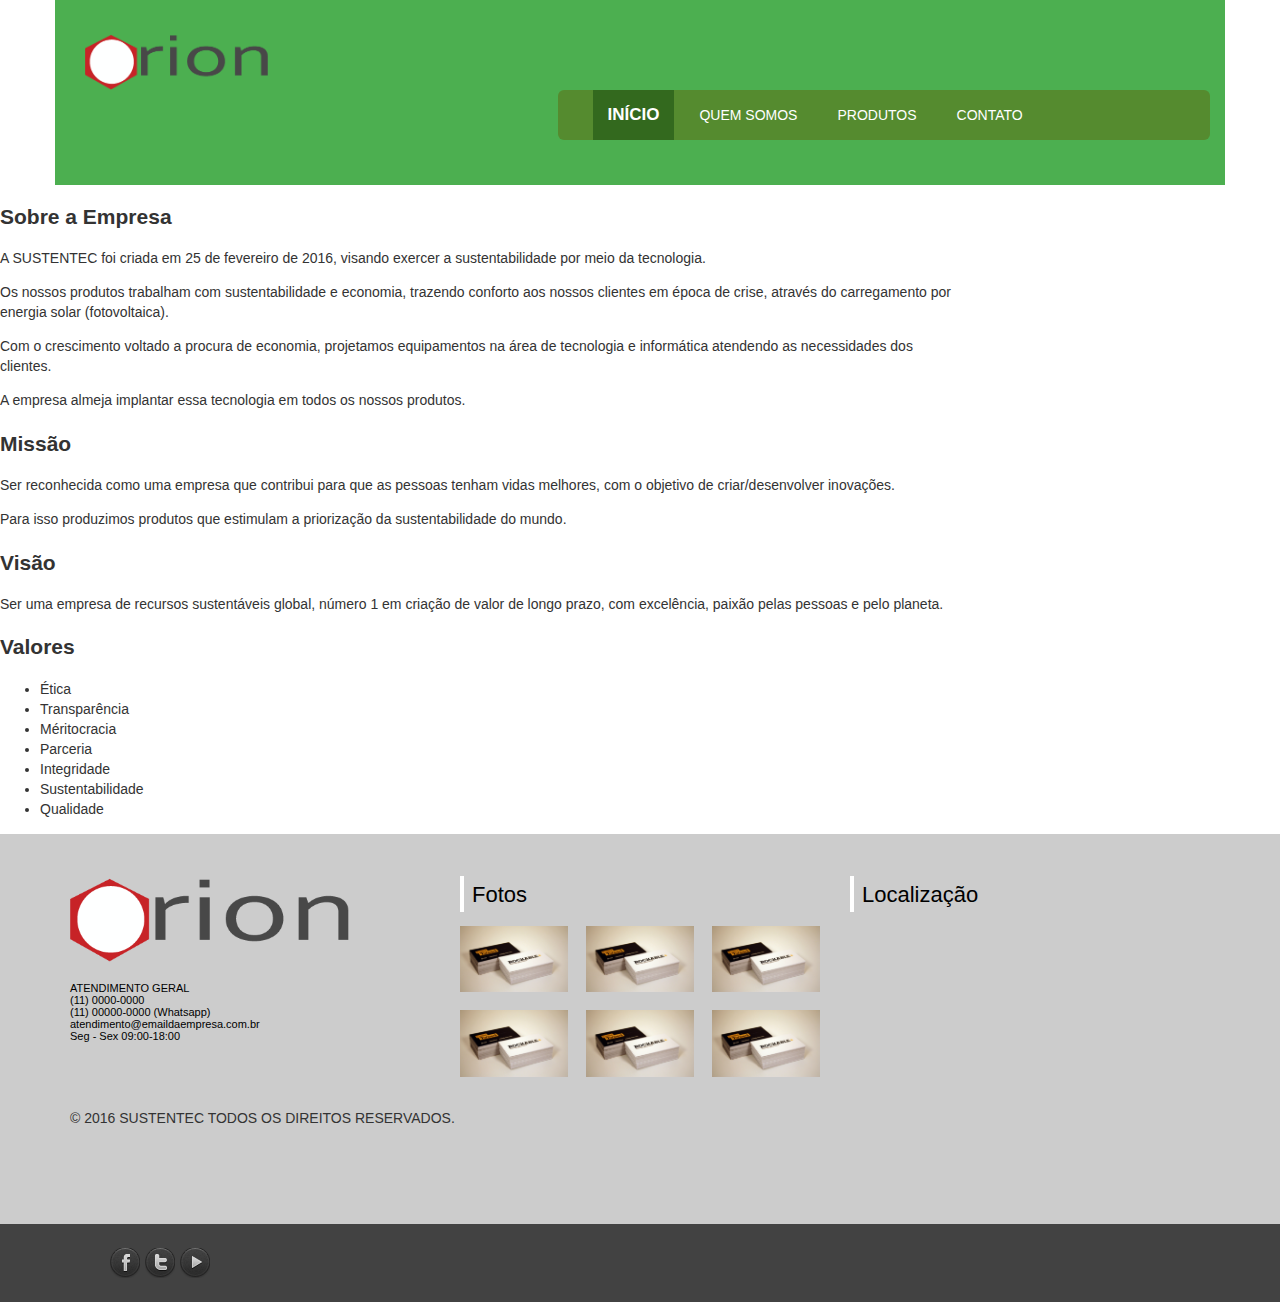
==== about.html @ 43ab1198 "add links entre páginas" ====
<!DOCTYPE html>
<html lang="pt-br">
    <head>
        <meta charset="UTF-8" />
        <meta content="width=device-width, initial-scale=1, maximum-scale=1" name="viewport">
        <title>SUSTENTEC INOVAÇÂO EM TI-VERDE</title>
        <link rel="stylesheet" href="css/vendors/plugins.css">
        <link rel="stylesheet" href="css/vendors/owl-carousel/owl.carousel.css">
        <link rel="stylesheet" href="css/vendors/owl-carousel/owl.theme.css">
        <link href="css/estilos.css" rel="stylesheet"/>
        <link rel="stylesheet" href="css/style.css">
        <link rel="stylesheet" href="css/responsive.css">
        <script src="scripts/script.js"></script>
    </head>
    <body>
        <header class="container"> 
            <div class="content">
                <div class="logo-container"> 
                    <div class="logo-container__logo">
                        <img src="images/logo.png" class="img-responsive" alt="Logotipo" />
                    </div>
                </div>
                <div class="menu-container">
                    <nav class="navbar navbar-default">
                      <div class="container-fluid">
                        <!-- Brand and toggle get grouped for better mobile display -->
                        <div class="navbar-header">
                          <button type="button" class="navbar-toggle collapsed" data-toggle="collapse" data-target="#bs-example-navbar-collapse-1" aria-expanded="false">
                            <span class="sr-only">Toggle navigation</span>
                            <span class="icon-bar"></span>
                            <span class="icon-bar"></span>
                            <span class="icon-bar"></span>
                          </button>                          
                        </div>

                        <!-- Collect the nav links, forms, and other content for toggling -->
                        <div class="collapse navbar-collapse" id="bs-example-navbar-collapse-1">
                          <ul class="nav navbar-nav">
                            <li class="active"><a href="index.html">INÍCIO <span class="sr-only">(current)</span></a></li>
                            <li><a href="about.html">QUEM SOMOS</a></li>
                            <li><a href="services.html">PRODUTOS</a></li>
                            <li><a href="contato.html">CONTATO</a></li>
                            </ul>
                          
                        </div><!-- /.navbar-collapse -->
                      </div><!-- /.container-fluid -->
                    </nav>
                </div>

            </div>

        </header>

        <section>
            <div class="wrap">
                <article>
                    <header>
                        <h2>Sobre a Empresa</h2>
                    </header>
                    <p>
                        A SUSTENTEC foi criada em 25 de fevereiro de 2016, visando exercer a sustentabilidade por meio da tecnologia.
                    </p>
                    <p>
                        Os nossos produtos trabalham com sustentabilidade e economia, trazendo conforto aos nossos clientes em época de crise, através do carregamento por energia solar (fotovoltaica).
                    </p>
                    <p>
                        Com o crescimento voltado a procura de economia, projetamos equipamentos na área de tecnologia e informática atendendo as necessidades dos clientes.
                    </p>
                    <p>
                        A empresa almeja implantar essa tecnologia em todos os nossos produtos.
                    </p>
                </article>    
            </div>
        </section>

        <aside>
            <div class="lateral">
                <article>
                    <header>
                        <h2>Missão</h2>
                    </header>
                    <p>
                        Ser reconhecida como uma empresa que contribui para que as pessoas tenham vidas melhores, com o objetivo de criar/desenvolver inovações.
                    </p>
                    <p>
                        Para isso produzimos produtos que estimulam a priorização da sustentabilidade do mundo.
                    </p>
                </article>
                <article>
                    <header>
                        <h2>Visão</h2>
                    </header>
                    <p>
                        Ser uma empresa de recursos sustentáveis global, número 1 em criação de valor de longo prazo, com excelência, paixão pelas pessoas e pelo planeta.
                    </p>
                </article>
                <article>
                    <header>
                        <h2>Valores</h2>
                    </header>
                    <ul>
                        <li>Ética</li>
                        <li>Transparência</li>
                        <li>Méritocracia</li>
                        <li>Parceria</li>
                        <li>Integridade</li>
                        <li>Sustentabilidade</li>
                        <li>Qualidade</li>
                    </ul>
                </article>

            </div>
        </aside>

        <footer>
            <div class="container">
                <div class="content" id="footer-sidebar">
                    <div class="footer-widget footer-widget--about">
                        <a href="#" title="">
                            <img src="images/logo.png" class="img-responsive" alt="" title="">
                        </a>
                        <p>
                            <spam>ATENDIMENTO GERAL</spam> 
                            <br>(11) 0000-0000 
                            <br>(11) 00000-0000 (Whatsapp) 
                            <br>atendimento@emaildaempresa.com.br 
                            <br>Seg - Sex 09:00-18:00
                        </p>
                    </div>
                    <div class="footer-widget">
                        <h4 class="widget__title">
                            <span></span> Fotos
                        </h4>
                        <ul class="clearfix" id="fotos">
                            <li> <a href="#" title="Fotos do rodapé"> <img src="images/card01.jpg" class="img-responsive" alt="Fotos do rodapé"></a> </li>
                            <li> <a href="#" title="Fotos do rodapé"> <img src="images/card01.jpg" class="img-responsive" alt="Fotos do rodapé"></a> </li>
                            <li> <a href="#" title="Fotos do rodapé"> <img src="images/card01.jpg" class="img-responsive" alt="Fotos do rodapé"></a> </li>
                            <li> <a href="#" title="Fotos do rodapé"> <img src="images/card01.jpg" class="img-responsive" alt="Fotos do rodapé"></a> </li>
                            <li> <a href="#" title="Fotos do rodapé"> <img src="images/card01.jpg" class="img-responsive" alt="Fotos do rodapé"></a> </li>
                            <li> <a href="#" title="Fotos do rodapé"> <img src="images/card01.jpg" class="img-responsive" alt="Fotos do rodapé"></a> </li>
                        </ul>
                    </div>
                    <div class="footer-widget">
                        <h4 class="widget__title">
                            <span></span> Localização
                        </h4>
                        <iframe src="https://www.google.com/maps/embed?pb=!1m18!1m12!1m3!1d3658.307953558354!2d-46.189562099999975!3d-23.521423799999987!2m3!1f0!2f0!3f0!3m2!1i1024!2i768!4f13.1!3m3!1m2!1s0x94cdd83dfd10bbd9%3A0x7a904a3e6d7b06e9!2sR.+Bar%C3%A3o+de+Jacegua%C3%AD+-+Centro%2C+Mogi+das+Cruzes+-+SP!5e0!3m2!1spt-BR!2sbr!4v1440075997935" width="100%" height="125" frameborder="0" style="border:0" allowfullscreen></iframe><!-- Mapa do Google -->
                    </div>

                </div>

                <div class="copyright"> &copy; 2016 SUSTENTEC TODOS OS DIREITOS RESERVADOS. </div>

            </div>
            <div id="redes-sociais">
                <div class="container">
                    <div class="content">
                        <div id="redes-sociais__container">
                            <ul id="redes-sociais__icons">
                                <li>
                                    <a href="#" class="icon icon--facebook" title=""></a>
                                </li>
                                <li>
                                    <a href="#" class="icon icon--twitter" title=""></a>
                                </li>
                                <li>
                                    <a href="#" class="icon icon--youtube" title=""></a>
                                </li>

                            </ul>
                        </div>

                    </div>
                </div>
            </div>
        </footer>
    </body>
</html>
---- css/estilos.css ----
/*
-- Estilos CSS - Website da Empresa
*/

/*
-- Padrões e Reset
*/

/*
-- Tipografia e Cores
*/

/*
-- Estrutura
*/

/*
-- Estilos específicos de Sessão
*/

/*
-- Formulários
*/

/*
-- Tabelas
*/

/*
-- Classes de Uso Geral
*/
.header {
    display: block;
}

.wrap {
    display: block;
    width: 960px;
}
@import url('https://fonts.googleapis.com/css?family=Lobster|Oswald|Roboto:400,500,700');
font-family: 'Roboto', sans-serif;
font-family: 'Lobster', cursive;
font-family: 'Oswald', sans-serif;
---- css/style.css ----
a {
  outline: none; }
  a img {
    border: none; }

.content {
  margin-left: -15px;
  margin-right: -15px; }
  .content:before, .content:after {
    content: " ";
    display: table; }
  .content:after {
    clear: both; }

.navegacao-fixa {
  position: fixed;
  top: 0;
  z-index: 999;
  background: rgba(202, 48, 52, 0.8) !important; }

.navegacao-fixa .navbar {
  background: transparent !important; }

.container .heading,
.container .widget > .widget__title {
  margin: 0 0 30px;
  font: bold 18px "Roboto", sans-serif;
  color: #636363;
  position: relative;
  line-height: 30px;
  text-indent: 14px; }
  .container .heading > span,
  .container .widget > .widget__title > span {
    display: inline-block;
    width: 8px;
    height: 30px;
    background: #C72327;
    position: absolute;
    top: 0;
    left: 15px; }
.container .heading {
  position: relative;
  min-height: 1px;
  padding-left: 15px;
  padding-right: 15px; }
  @media (min-width: 992px) {
    .container .heading {
      float: left;
      width: 100%; } }
.container .widget > .widget__title > span {
  left: 0; }

.sprite_redes_sociais, body > footer > #redes-sociais #redes-sociais__container > ul#redes-sociais__icons > li > a.icon {
  background-image: url(../images/sprite-redes-sociais.png);
  background-repeat: no-repeat; }

body > header {
  padding: 25px 0;
  background: #4CAF50; }
  body > header > .content {
    margin-left: -15px;
    margin-right: -15px; }
    body > header > .content:before, body > header > .content:after {
      content: " ";
      display: table; }
    body > header > .content:after {
      clear: both; }
    body > header > .content > .logo-container {
      position: relative;
      min-height: 1px;
      padding-left: 15px;
      padding-right: 15px; }
      @media (min-width: 992px) {
        body > header > .content > .logo-container {
          float: left;
          width: 25%; } }
      body > header > .content > .logo-container > .logo-container__logo {
        position: relative;
        min-height: 1px;
        padding-left: 15px;
        padding-right: 15px; }
        @media (min-width: 992px) {
          body > header > .content > .logo-container > .logo-container__logo {
            float: left;
            width: 83.33333%; } }
    body > header > .content > .search-container {
      position: relative;
      min-height: 1px;
      padding-left: 15px;
      padding-right: 15px; }
      @media (min-width: 992px) {
        body > header > .content > .search-container {
          float: left;
          width: 58.33333%; } }
      @media (min-width: 992px) {
        body > header > .content > .search-container {
          margin-left: 41.66667%; } }
      body > header > .content > .search-container input {
        height: 45px;
        font: 13px "Roboto", sans-serif;
        color: #FFFFFF;
        margin-top: 7px; }
    body > header > .content > .menu-container {
      position: relative;
      min-height: 1px;
      padding-left: 15px;
      padding-right: 15px; }
      @media (min-width: 992px) {
        body > header > .content > .menu-container {
          float: left;
          width: 58.33333%; } }
      @media (min-width: 992px) {
        body > header > .content > .menu-container {
          margin-left: 41.66667%; } }
      body > header > .content > .menu-container .navbar {
        border-radius: 6px;
        box-shadow: none;
        border: none;
        background: #558b2f; }
        body > header > .content > .menu-container .navbar .navbar-toggle {
          border-color: #76ff03;
          background: #33691e; }
          body > header > .content > .menu-container .navbar .navbar-toggle:hover {
            background: #33691e;
            border-color: #33691e; }
            body > header > .content > .menu-container .navbar .navbar-toggle:hover .icon-bar {
              background: #76ff03; }
          body > header > .content > .menu-container .navbar .navbar-toggle:focus {
            background: #33691e;
            border-color: #33691e; }
            body > header > .content > .menu-container .navbar .navbar-toggle:focus .icon-bar {
              background: #76ff03; }
          body > header > .content > .menu-container .navbar .navbar-toggle > .icon-bar {
            background: #fff; }
        body > header > .content > .menu-container .navbar .navbar-collapse {
          border: none; }
          body > header > .content > .menu-container .navbar .navbar-collapse > ul.navbar-nav > li {
            padding-left: 5px;
            padding-right: 5px; }
            body > header > .content > .menu-container .navbar .navbar-collapse > ul.navbar-nav > li.active > a {
              background: #33691e;
              color: #fff;
              font: bold 17px "Roboto", sans-serif; }
              body > header > .content > .menu-container .navbar .navbar-collapse > ul.navbar-nav > li.active > a:hover {
                color: #76ff03; }
            body > header > .content > .menu-container .navbar .navbar-collapse > ul.navbar-nav > li a {
              color: #fff; }
              body > header > .content > .menu-container .navbar .navbar-collapse > ul.navbar-nav > li a:hover {
                color: #76ff03;
                background: #33691e; }

#slider {
  margin-bottom: 30px; }
  #slider .item img {
    display: block;
    width: 100%;
    height: auto; }

#produtos > #produtos__itens > .produtos__item {
  position: relative;
  float: left;
  width: 100%;
  min-height: 1px;
  padding-left: 15px;
  padding-right: 15px;
  position: relative;
  min-height: 1px;
  padding-left: 15px;
  padding-right: 15px;
  position: relative;
  min-height: 1px;
  padding-left: 15px;
  padding-right: 15px;
  background-color: #C72327;
  background-clip: content-box;
  margin-bottom: 30px; }
  @media (min-width: 768px) {
    #produtos > #produtos__itens > .produtos__item {
      float: left;
      width: 50%; } }
  @media (min-width: 992px) {
    #produtos > #produtos__itens > .produtos__item {
      float: left;
      width: 25%; } }
  #produtos > #produtos__itens > .produtos__item > img {
    box-shadow: 0px 18px 18px rgba(0, 0, 0, 0.2); }
  #produtos > #produtos__itens > .produtos__item > h2 {
    font: bold 20px "Roboto", sans-serif;
    text-align: center;
    margin: 20px 0 10px;
    padding: 0;
    color: #fff; }
  #produtos > #produtos__itens > .produtos__item > p {
    margin: 0 0 10px;
    text-align: center;
    color: #ddd;
    font: 300 13px "Roboto", sans-serif; }
  #produtos > #produtos__itens > .produtos__item > a.read-more {
    margin-bottom: 15px;
    background: #fff;
    color: #C72327;
    font: bold 13px "Roboto", sans-serif;
    padding: 5px 0;
    text-align: center;
    display: block;
    width: 78px;
    float: right;
    margin-right: 15px;
    border: 2px solid #fff;
    transition: all 0.2s linear; }
    #produtos > #produtos__itens > .produtos__item > a.read-more:hover {
      background: #C72327;
      color: #fff;
      text-decoration: none;
      transition: all 0.2s linear; }

body > footer {
  background: #ccc;
  padding: 30px 0 0; }
  body > footer > .container {
    padding-bottom: 95px; }
  body > footer #footer-sidebar > .footer-widget {
    position: relative;
    float: left;
    width: 100%;
    min-height: 1px;
    padding-left: 15px;
    padding-right: 15px;
    position: relative;
    min-height: 1px;
    padding-left: 15px;
    padding-right: 15px;
    position: relative;
    min-height: 1px;
    padding-left: 15px;
    padding-right: 15px; }
    @media (min-width: 768px) {
      body > footer #footer-sidebar > .footer-widget {
        float: left;
        width: 33.33333%; } }
    @media (min-width: 992px) {
      body > footer #footer-sidebar > .footer-widget {
        float: left;
        width: 33.33333%; } }
    body > footer #footer-sidebar > .footer-widget > h4.widget__title {
      position: relative;
      margin: 12px 0;
      height: 36px;
      font: 22px "Roboto", sans-serif;
      color: #000;
      text-indent: 12px;
      padding-top: 6px; }
      body > footer #footer-sidebar > .footer-widget > h4.widget__title > span {
        display: block;
        position: absolute;
        top: 0;
        left: 0;
        width: 4px;
        height: 36px;
        background: #FFF; }
    body > footer #footer-sidebar > .footer-widget p {
      color: #000;
      font: 11px "Roboto", sans-serif; }
    body > footer #footer-sidebar > .footer-widget > ul#fotos {
      list-style: none;
      padding: 0; }
      body > footer #footer-sidebar > .footer-widget > ul#fotos > li {
        float: left;
        display: inline;
        width: 30%;
        margin: 0 5% 5% 0; }
        body > footer #footer-sidebar > .footer-widget > ul#fotos > li:nth-child(3n) {
          margin-right: 0; }
    body > footer #footer-sidebar > .footer-widget.footer-widget--about a {
      display: block;
      width: 80%; }
    body > footer #footer-sidebar > .footer-widget.footer-widget--about p {
      width: 75%;
      margin: 20px 0 0; }
  body > footer > #redes-sociais {
    background: #424242;
    padding: 10px 0; }
    body > footer > #redes-sociais #redes-sociais__container {
      position: relative;
      min-height: 1px;
      padding-left: 15px;
      padding-right: 15px; }
      @media (min-width: 992px) {
        body > footer > #redes-sociais #redes-sociais__container {
          float: left;
          width: 100%; } }
      body > footer > #redes-sociais #redes-sociais__container > ul#redes-sociais__icons {
        float: left; }
        body > footer > #redes-sociais #redes-sociais__container > ul#redes-sociais__icons > li {
          display: inline;
          float: left;
          margin-right: 5px; }
          body > footer > #redes-sociais #redes-sociais__container > ul#redes-sociais__icons > li > a.icon {
            display: block; }
            body > footer > #redes-sociais #redes-sociais__container > ul#redes-sociais__icons > li > a.icon, body > footer > #redes-sociais #redes-sociais__container > ul#redes-sociais__icons > li > a.icon:hover {
              transition: all 0.5s linear; }
            body > footer > #redes-sociais #redes-sociais__container > ul#redes-sociais__icons > li > a.icon.icon--facebook {
              width: 30px;
              height: 30px;
              background-position: -5px -48px; }
              body > footer > #redes-sociais #redes-sociais__container > ul#redes-sociais__icons > li > a.icon.icon--facebook:hover {
                backgroung-position: -5px -5px; }
            body > footer > #redes-sociais #redes-sociais__container > ul#redes-sociais__icons > li > a.icon.icon--twitter {
              width: 30px;
              height: 30px;
              background-position: -5px -132px; }
              body > footer > #redes-sociais #redes-sociais__container > ul#redes-sociais__icons > li > a.icon.icon--twitter:hover {
                backgroung-position: -5px -89px; }
            body > footer > #redes-sociais #redes-sociais__container > ul#redes-sociais__icons > li > a.icon.icon--youtube {
              width: 30px;
              height: 30px;
              background-position: -6px -216px; }
              body > footer > #redes-sociais #redes-sociais__container > ul#redes-sociais__icons > li > a.icon.icon--youtube:hover {
                backgroung-position: -6px -173px; }
        body > footer > #redes-sociais #redes-sociais__container > ul#redes-sociais__icons > :last-child {
          margin-right: 0; }

@media screen and (max-width: 768px) {
  body > header > .content > .logo-container > .logo-container__logo {
    margin-left: 15%;
    margin-right: 15%;
    width: 70%; }
  body > footer #footer-sidebar > .footer-widget.footer-widget--about a,
  body > footer #footer-sidebar > .footer-widget.footer-widget--about p {
    text-align: center; }
  body > footer #footer-sidebar > .footer-widget.footer-widget--about a {
    margin-left: 20%; }
    body > footer #footer-sidebar > .footer-widget.footer-widget--about a > img {
      margin: 0 auto; }
  body > footer #footer-sidebar > .footer-widget.footer-widget--about p {
    width: 100%; } }
@media screen and (min-width: 500px) and (max-width: 768px) {
  body > footer #footer-sidebar > .footer-widget.footer-widget--about a {
    width: 40%;
    margin-left: 30%; }
    body > footer #footer-sidebar > .footer-widget.footer-widget--about a > img {
      margin: 0 auto; } }
@media screen and (min-width: 300px) and (max-width: 499px) {
  body > footer #footer-sidebar > .footer-widget.footer-widget--about a {
    width: 50%;
    margin-left: 30%; }
    body > footer #footer-sidebar > .footer-widget.footer-widget--about a > img {
      margin: 0 auto; } }

/*# sourceMappingURL=style.css.map */
---- css/responsive.css ----
@media screen and (max-width: 768px) {
  body > header > .content > .logo-container > .logo-container__logo {
    margin-left: 15%;
    margin-right: 15%;
    width: 70%; }
  body > footer #footer-sidebar > .footer-widget.footer-widget--about a,
  body > footer #footer-sidebar > .footer-widget.footer-widget--about p {
    text-align: center; }
  body > footer #footer-sidebar > .footer-widget.footer-widget--about a {
    margin-left: 20%; }
    body > footer #footer-sidebar > .footer-widget.footer-widget--about a > img {
      margin: 0 auto; }
  body > footer #footer-sidebar > .footer-widget.footer-widget--about p {
    width: 100%; } }
@media screen and (min-width: 500px) and (max-width: 768px) {
  body > footer #footer-sidebar > .footer-widget.footer-widget--about a {
    width: 40%;
    margin-left: 30%; }
    body > footer #footer-sidebar > .footer-widget.footer-widget--about a > img {
      margin: 0 auto; } }
@media screen and (min-width: 300px) and (max-width: 499px) {
  body > footer #footer-sidebar > .footer-widget.footer-widget--about a {
    width: 50%;
    margin-left: 30%; }
    body > footer #footer-sidebar > .footer-widget.footer-widget--about a > img {
      margin: 0 auto; } }

/*# sourceMappingURL=responsive.css.map */
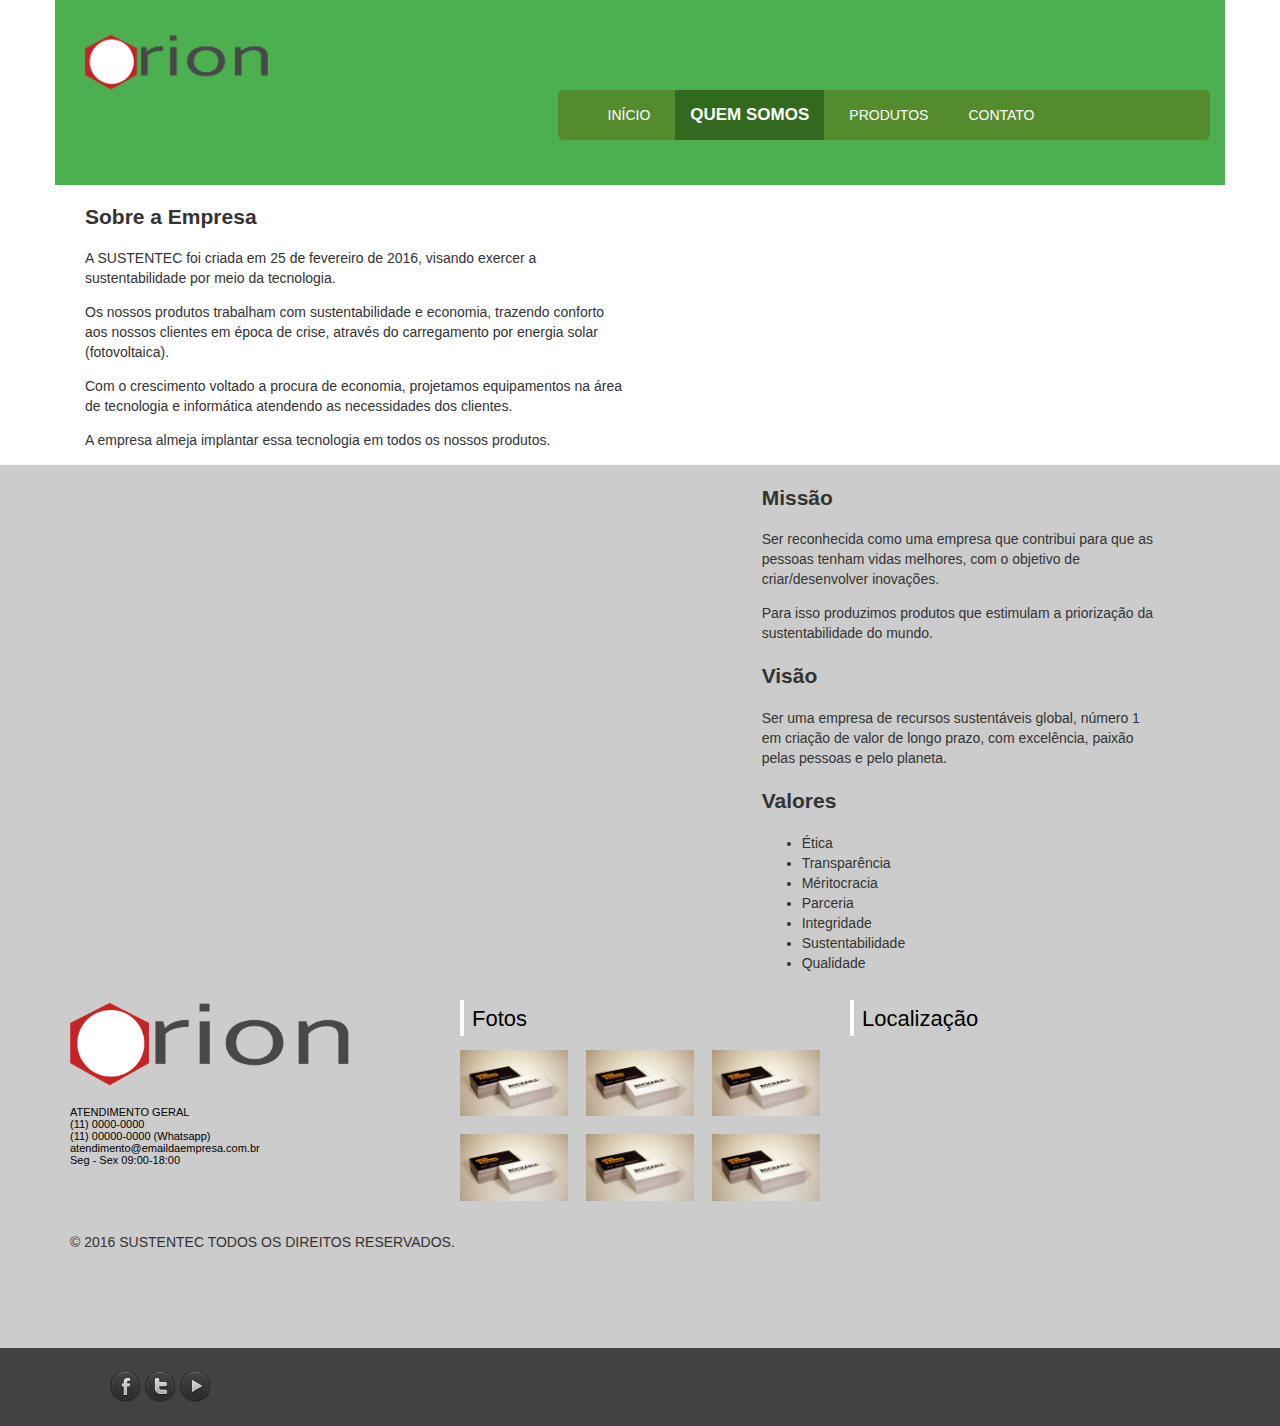
==== commit 52763534: "Ajustes menu, criação dos boxes de Produtos" ====
--- a/about.html
+++ b/about.html
@@ -36,8 +36,8 @@
                         <!-- Collect the nav links, forms, and other content for toggling -->
                         <div class="collapse navbar-collapse" id="bs-example-navbar-collapse-1">
                           <ul class="nav navbar-nav">
-                            <li class="active"><a href="index.html">INÍCIO <span class="sr-only">(current)</span></a></li>
-                            <li><a href="about.html">QUEM SOMOS</a></li>
+                            <li><a href="index.html">INÍCIO <span class="sr-only">(current)</span></a></li>
+                            <li class="active"><a href="about.html">QUEM SOMOS</a></li>
                             <li><a href="services.html">PRODUTOS</a></li>
                             <li><a href="contato.html">CONTATO</a></li>
                             </ul>
@@ -51,9 +51,9 @@
 
         </header>
 
-        <section>
-            <div class="wrap">
-                <article>
+        <section class="container-fluid">
+            <div class="container">
+                <article class="col-md-6">
                     <header>
                         <h2>Sobre a Empresa</h2>
                     </header>
@@ -73,7 +73,7 @@
             </div>
         </section>
 
-        <aside>
+        <aside class="col-md-4 col-md-offset-7">
             <div class="lateral">
                 <article>
                     <header>
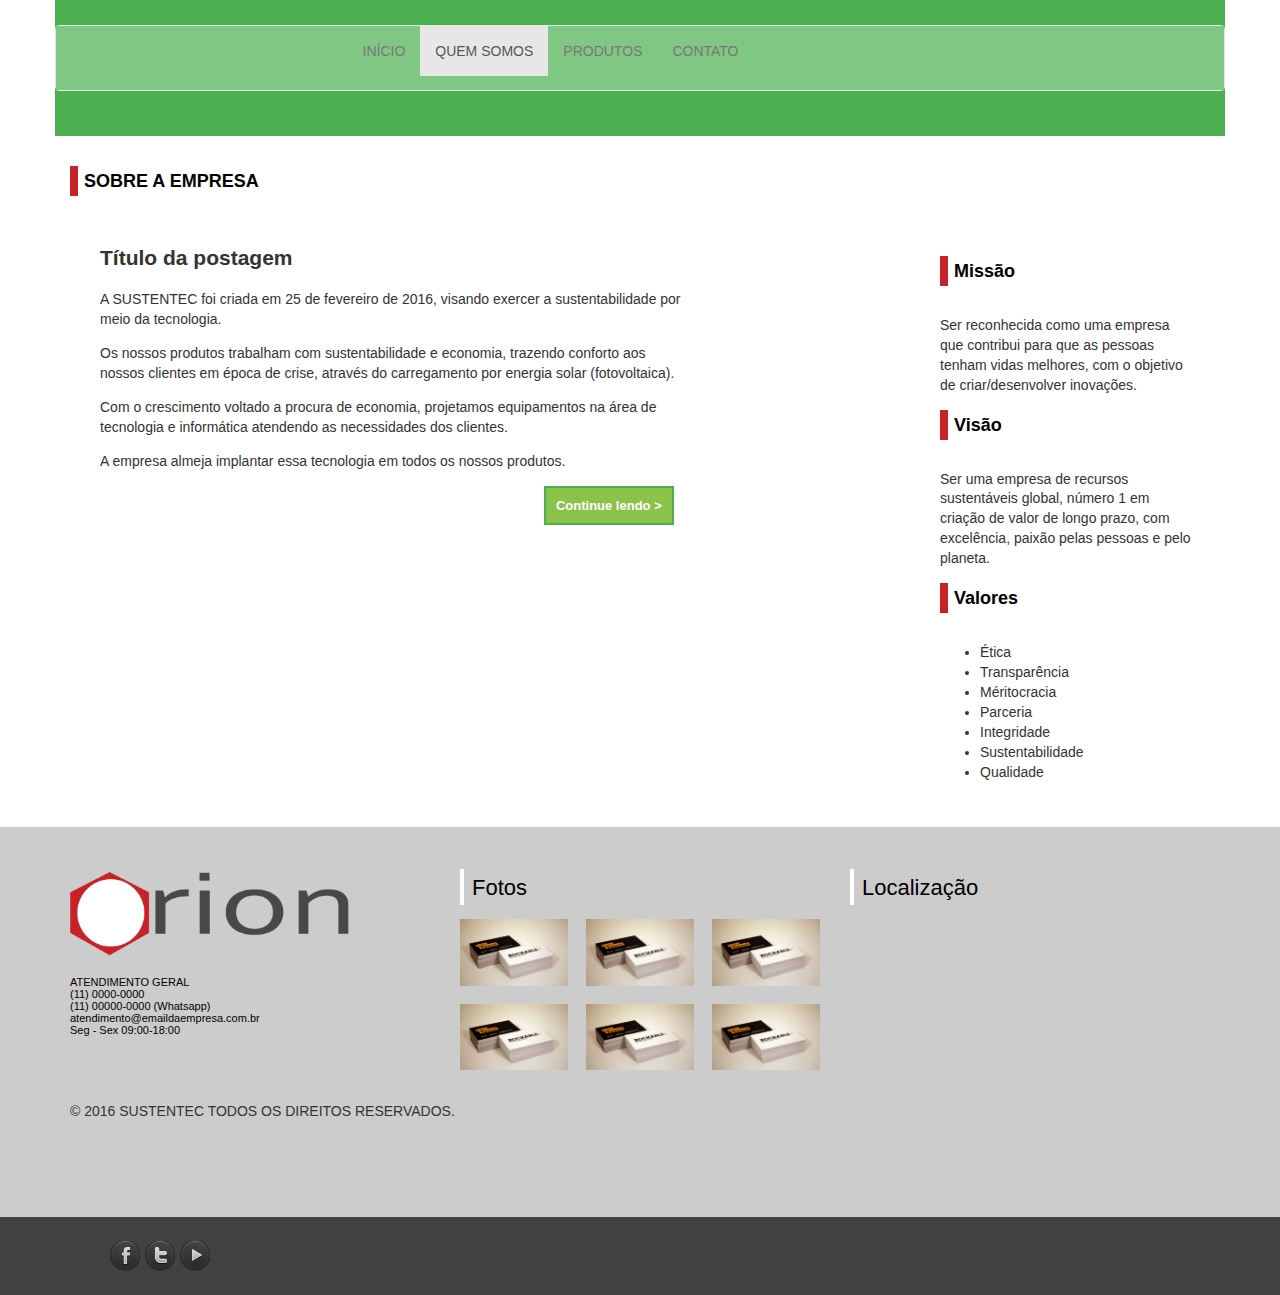
==== commit e1bfe9b8: "Ajustes diversos, add JS nas páginas" ====
--- a/about.html
+++ b/about.html
@@ -10,55 +10,57 @@
         <link href="css/estilos.css" rel="stylesheet"/>
         <link rel="stylesheet" href="css/style.css">
         <link rel="stylesheet" href="css/responsive.css">
-        <script src="scripts/script.js"></script>
     </head>
-    <body>
-        <header class="container"> 
-            <div class="content">
-                <div class="logo-container"> 
-                    <div class="logo-container__logo">
-                        <img src="images/logo.png" class="img-responsive" alt="Logotipo" />
-                    </div>
+<body>
+    <header class="container"> 
+        <div class="content">
+            <div class="logo-container"> 
+                <div class="logo-container__logo">
+                    <img src="images/logo.png" class="img-responsive" alt="Logotipo" />
                 </div>
-                <div class="menu-container">
-                    <nav class="navbar navbar-default">
-                      <div class="container-fluid">
+            </div>
+            <div class="menu-container">
+                <nav class="navbar navbar-default">
+                    <div class="container-fluid">
                         <!-- Brand and toggle get grouped for better mobile display -->
                         <div class="navbar-header">
-                          <button type="button" class="navbar-toggle collapsed" data-toggle="collapse" data-target="#bs-example-navbar-collapse-1" aria-expanded="false">
-                            <span class="sr-only">Toggle navigation</span>
-                            <span class="icon-bar"></span>
-                            <span class="icon-bar"></span>
-                            <span class="icon-bar"></span>
-                          </button>                          
+                            <button type="button" class="navbar-toggle collapsed" data-toggle="collapse" data-target="#bs-example-navbar-collapse-1" aria-expanded="false">
+                                <span class="sr-only">Toggle navigation</span>
+                                <span class="icon-bar"></span>
+                                <span class="icon-bar"></span>
+                                <span class="icon-bar"></span>
+                            </button>                          
                         </div>
-
                         <!-- Collect the nav links, forms, and other content for toggling -->
                         <div class="collapse navbar-collapse" id="bs-example-navbar-collapse-1">
-                          <ul class="nav navbar-nav">
-                            <li><a href="index.html">INÍCIO <span class="sr-only">(current)</span></a></li>
-                            <li class="active"><a href="about.html">QUEM SOMOS</a></li>
-                            <li><a href="services.html">PRODUTOS</a></li>
-                            <li><a href="contato.html">CONTATO</a></li>
+                            <ul class="nav navbar-nav">
+                                <li><a href="index.html">INÍCIO <span class="sr-only">(current)</span></a></li>
+                                <li class="active"><a href="about.html">QUEM SOMOS</a></li>
+                                <li><a href="services.html">PRODUTOS</a></li>
+                                <li><a href="contato.html">CONTATO</a></li>
                             </ul>
-                          
                         </div><!-- /.navbar-collapse -->
-                      </div><!-- /.container-fluid -->
-                    </nav>
-                </div>
+                    </div><!-- /.container-fluid -->
+                </nav>
+            </div>
+        </div>
+    </header>
 
-            </div>
-
-        </header>
-
-        <section class="container-fluid">
-            <div class="container">
-                <article class="col-md-6">
-                    <header>
-                        <h2>Sobre a Empresa</h2>
-                    </header>
-                    <p>
-                        A SUSTENTEC foi criada em 25 de fevereiro de 2016, visando exercer a sustentabilidade por meio da tecnologia.
+ 
+    <section class="container" id="blog">
+	    <header class="content">
+		    <h2 class="heading">
+				<span></span>
+				SOBRE A EMPRESA
+			</h2>
+		</header>
+		<div class="teste">
+			<div id="posts">
+				<div class="posts__item clearfix">
+					<!--<img src="images/bg-post.png" class="img-responsive" alt="Título da postagem" title="Título da postagem">-->
+					<h2>Título da postagem</h2>
+					<p>
+						A SUSTENTEC foi criada em 25 de fevereiro de 2016, visando exercer a sustentabilidade por meio da tecnologia.
                     </p>
                     <p>
                         Os nossos produtos trabalham com sustentabilidade e economia, trazendo conforto aos nossos clientes em época de crise, através do carregamento por energia solar (fotovoltaica).
@@ -69,110 +71,115 @@
                     <p>
                         A empresa almeja implantar essa tecnologia em todos os nossos produtos.
                     </p>
-                </article>    
+					<a href="#" class="saiba-mais">Continue lendo ></a>
+				</div>
+				
+			</div>
+			
+		</div>
+		<aside id="sidebar">
+				<div class="widget">
+					<h3 class="widget__title">
+						<span></span> Missão
+					</h3>
+					<div class="widget__body">
+						<p>
+						    Ser reconhecida como uma empresa que contribui para que as pessoas tenham vidas melhores, com o objetivo de criar/desenvolver inovações.
+						</p>
+					</div>
+				</div>
+				<div class="widget">
+					<h3 class="widget__title">
+						<span></span> Visão
+					</h3>
+					<div class="widget__body">
+						<p>
+						    Ser uma empresa de recursos sustentáveis global, número 1 em criação de valor de longo prazo, com excelência, paixão pelas pessoas e pelo planeta.
+						</p>
+					</div>
+				</div>
+				<div class="widget">
+					<h3 class="widget__title">
+						<span></span> Valores
+					</h3>
+					<div class="widget__body">
+						<ul>
+                            <li>Ética</li>
+                            <li>Transparência</li>
+                            <li>Méritocracia</li>
+                            <li>Parceria</li>
+                            <li>Integridade</li>
+                            <li>Sustentabilidade</li>
+                            <li>Qualidade</li>
+                        </ul>
+					</div>
+				</div>
+			</aside> <!-- Fim sidebar -->
+	</section>
+       
+      
+
+    <footer>
+        <div class="container">
+            <div class="content" id="footer-sidebar">
+                <div class="footer-widget footer-widget--about">
+                    <a href="#" title="">
+                        <img src="images/logo.png" class="img-responsive" alt="" title="">
+                    </a>
+                    <p>
+                        <spam>ATENDIMENTO GERAL</spam> 
+                        <br>(11) 0000-0000 
+                        <br>(11) 00000-0000 (Whatsapp) 
+                        <br>atendimento@emaildaempresa.com.br 
+                        <br>Seg - Sex 09:00-18:00
+                    </p>
+                </div>
+                <div class="footer-widget">
+                    <h4 class="widget__title">
+                        <span></span> Fotos
+                    </h4>
+                    <ul class="clearfix" id="fotos">
+                        <li> <a href="#" title="Fotos do rodapé"> <img src="images/card01.jpg" class="img-responsive" alt="Fotos do rodapé"></a> </li>
+                        <li> <a href="#" title="Fotos do rodapé"> <img src="images/card01.jpg" class="img-responsive" alt="Fotos do rodapé"></a> </li>
+                        <li> <a href="#" title="Fotos do rodapé"> <img src="images/card01.jpg" class="img-responsive" alt="Fotos do rodapé"></a> </li>
+                        <li> <a href="#" title="Fotos do rodapé"> <img src="images/card01.jpg" class="img-responsive" alt="Fotos do rodapé"></a> </li>
+                        <li> <a href="#" title="Fotos do rodapé"> <img src="images/card01.jpg" class="img-responsive" alt="Fotos do rodapé"></a> </li>
+                        <li> <a href="#" title="Fotos do rodapé"> <img src="images/card01.jpg" class="img-responsive" alt="Fotos do rodapé"></a> </li>
+                    </ul>
+                </div>
+                <div class="footer-widget">
+                    <h4 class="widget__title">
+                        <span></span> Localização
+                    </h4>
+                    <iframe src="https://www.google.com/maps/embed?pb=!1m18!1m12!1m3!1d3658.307953558354!2d-46.189562099999975!3d-23.521423799999987!2m3!1f0!2f0!3f0!3m2!1i1024!2i768!4f13.1!3m3!1m2!1s0x94cdd83dfd10bbd9%3A0x7a904a3e6d7b06e9!2sR.+Bar%C3%A3o+de+Jacegua%C3%AD+-+Centro%2C+Mogi+das+Cruzes+-+SP!5e0!3m2!1spt-BR!2sbr!4v1440075997935" width="100%" height="125" frameborder="0" style="border:0" allowfullscreen></iframe><!-- Mapa do Google -->
+                </div>
             </div>
-        </section>
-
-        <aside class="col-md-4 col-md-offset-7">
-            <div class="lateral">
-                <article>
-                    <header>
-                        <h2>Missão</h2>
-                    </header>
-                    <p>
-                        Ser reconhecida como uma empresa que contribui para que as pessoas tenham vidas melhores, com o objetivo de criar/desenvolver inovações.
-                    </p>
-                    <p>
-                        Para isso produzimos produtos que estimulam a priorização da sustentabilidade do mundo.
-                    </p>
-                </article>
-                <article>
-                    <header>
-                        <h2>Visão</h2>
-                    </header>
-                    <p>
-                        Ser uma empresa de recursos sustentáveis global, número 1 em criação de valor de longo prazo, com excelência, paixão pelas pessoas e pelo planeta.
-                    </p>
-                </article>
-                <article>
-                    <header>
-                        <h2>Valores</h2>
-                    </header>
-                    <ul>
-                        <li>Ética</li>
-                        <li>Transparência</li>
-                        <li>Méritocracia</li>
-                        <li>Parceria</li>
-                        <li>Integridade</li>
-                        <li>Sustentabilidade</li>
-                        <li>Qualidade</li>
-                    </ul>
-                </article>
-
-            </div>
-        </aside>
-
-        <footer>
+            <div class="copyright"> &copy; 2016 SUSTENTEC TODOS OS DIREITOS RESERVADOS. </div>
+        </div>
+        <div id="redes-sociais">
             <div class="container">
-                <div class="content" id="footer-sidebar">
-                    <div class="footer-widget footer-widget--about">
-                        <a href="#" title="">
-                            <img src="images/logo.png" class="img-responsive" alt="" title="">
-                        </a>
-                        <p>
-                            <spam>ATENDIMENTO GERAL</spam> 
-                            <br>(11) 0000-0000 
-                            <br>(11) 00000-0000 (Whatsapp) 
-                            <br>atendimento@emaildaempresa.com.br 
-                            <br>Seg - Sex 09:00-18:00
-                        </p>
-                    </div>
-                    <div class="footer-widget">
-                        <h4 class="widget__title">
-                            <span></span> Fotos
-                        </h4>
-                        <ul class="clearfix" id="fotos">
-                            <li> <a href="#" title="Fotos do rodapé"> <img src="images/card01.jpg" class="img-responsive" alt="Fotos do rodapé"></a> </li>
-                            <li> <a href="#" title="Fotos do rodapé"> <img src="images/card01.jpg" class="img-responsive" alt="Fotos do rodapé"></a> </li>
-                            <li> <a href="#" title="Fotos do rodapé"> <img src="images/card01.jpg" class="img-responsive" alt="Fotos do rodapé"></a> </li>
-                            <li> <a href="#" title="Fotos do rodapé"> <img src="images/card01.jpg" class="img-responsive" alt="Fotos do rodapé"></a> </li>
-                            <li> <a href="#" title="Fotos do rodapé"> <img src="images/card01.jpg" class="img-responsive" alt="Fotos do rodapé"></a> </li>
-                            <li> <a href="#" title="Fotos do rodapé"> <img src="images/card01.jpg" class="img-responsive" alt="Fotos do rodapé"></a> </li>
+                <div class="content">
+                    <div id="redes-sociais__container">
+                        <ul id="redes-sociais__icons">
+                            <li>
+                                <a href="#" class="icon icon--facebook" title=""></a>
+                            </li>
+                            <li>
+                                <a href="#" class="icon icon--twitter" title=""></a>
+                            </li>
+                            <li>
+                                <a href="#" class="icon icon--youtube" title=""></a>
+                            </li>
                         </ul>
-                    </div>
-                    <div class="footer-widget">
-                        <h4 class="widget__title">
-                            <span></span> Localização
-                        </h4>
-                        <iframe src="https://www.google.com/maps/embed?pb=!1m18!1m12!1m3!1d3658.307953558354!2d-46.189562099999975!3d-23.521423799999987!2m3!1f0!2f0!3f0!3m2!1i1024!2i768!4f13.1!3m3!1m2!1s0x94cdd83dfd10bbd9%3A0x7a904a3e6d7b06e9!2sR.+Bar%C3%A3o+de+Jacegua%C3%AD+-+Centro%2C+Mogi+das+Cruzes+-+SP!5e0!3m2!1spt-BR!2sbr!4v1440075997935" width="100%" height="125" frameborder="0" style="border:0" allowfullscreen></iframe><!-- Mapa do Google -->
-                    </div>
-
-                </div>
-
-                <div class="copyright"> &copy; 2016 SUSTENTEC TODOS OS DIREITOS RESERVADOS. </div>
-
-            </div>
-            <div id="redes-sociais">
-                <div class="container">
-                    <div class="content">
-                        <div id="redes-sociais__container">
-                            <ul id="redes-sociais__icons">
-                                <li>
-                                    <a href="#" class="icon icon--facebook" title=""></a>
-                                </li>
-                                <li>
-                                    <a href="#" class="icon icon--twitter" title=""></a>
-                                </li>
-                                <li>
-                                    <a href="#" class="icon icon--youtube" title=""></a>
-                                </li>
-
-                            </ul>
-                        </div>
-
                     </div>
                 </div>
             </div>
-        </footer>
+        </div>
+    </footer>
+        
+        <script src="js/vendors/jquery/jquery.min.js"></script>
+	    <script src="js/vendors/bootstrap/bootstrap.min.js"></script>
+	    <script src="js/vendors/owl-carousel/owl.carousel.min.js"></script>
+	    <script src="js/main.js"></script>
     </body>
 </html>--- a/css/style.css
+++ b/css/style.css
@@ -2,6 +2,25 @@
   outline: none; }
   a img {
     border: none; }
+
+a.saiba-mais {
+  margin-bottom: 15px;
+  background: #8BC34A;
+  color: #fff;
+  font: bold 13px "Roboto", sans-serif;
+  padding: 10px;
+  text-align: center;
+  display: block;
+  width: auto;
+  float: right;
+  margin-right: 15px;
+  border: 2px solid #4CAF50;
+  transition: all 0.2s linear; }
+  a.saiba-mais:hover {
+    background: #33691E;
+    color: #76FF03;
+    text-decoration: none;
+    transition: all 0.2s linear; }
 
 .content {
   margin-left: -15px;
@@ -25,7 +44,7 @@
 .container .widget > .widget__title {
   margin: 0 0 30px;
   font: bold 18px "Roboto", sans-serif;
-  color: #636363;
+  color: #000;
   position: relative;
   line-height: 30px;
   text-indent: 14px; }
@@ -83,71 +102,54 @@
           body > header > .content > .logo-container > .logo-container__logo {
             float: left;
             width: 83.33333%; } }
-    body > header > .content > .search-container {
-      position: relative;
-      min-height: 1px;
-      padding-left: 15px;
-      padding-right: 15px; }
-      @media (min-width: 992px) {
-        body > header > .content > .search-container {
-          float: left;
-          width: 58.33333%; } }
-      @media (min-width: 992px) {
-        body > header > .content > .search-container {
-          margin-left: 41.66667%; } }
-      body > header > .content > .search-container input {
-        height: 45px;
-        font: 13px "Roboto", sans-serif;
-        color: #FFFFFF;
-        margin-top: 7px; }
-    body > header > .content > .menu-container {
-      position: relative;
-      min-height: 1px;
-      padding-left: 15px;
-      padding-right: 15px; }
-      @media (min-width: 992px) {
-        body > header > .content > .menu-container {
-          float: left;
-          width: 58.33333%; } }
-      @media (min-width: 992px) {
-        body > header > .content > .menu-container {
-          margin-left: 41.66667%; } }
-      body > header > .content > .menu-container .navbar {
-        border-radius: 6px;
-        box-shadow: none;
-        border: none;
-        background: #558b2f; }
-        body > header > .content > .menu-container .navbar .navbar-toggle {
-          border-color: #76ff03;
-          background: #33691e; }
-          body > header > .content > .menu-container .navbar .navbar-toggle:hover {
+  body > header > .menu-container {
+    position: relative;
+    min-height: 1px;
+    padding-left: 15px;
+    padding-right: 15px; }
+    @media (min-width: 992px) {
+      body > header > .menu-container {
+        float: left;
+        width: 58.33333%; } }
+    @media (min-width: 992px) {
+      body > header > .menu-container {
+        margin-left: 41.66667%; } }
+    body > header > .menu-container .navbar {
+      border-radius: 6px;
+      box-shadow: none;
+      border: none;
+      background: #558b2f; }
+      body > header > .menu-container .navbar .navbar-toggle {
+        border-color: #76ff03;
+        background: #33691e; }
+        body > header > .menu-container .navbar .navbar-toggle:hover {
+          background: #33691e;
+          border-color: #33691e; }
+          body > header > .menu-container .navbar .navbar-toggle:hover .icon-bar {
+            background: #76ff03; }
+        body > header > .menu-container .navbar .navbar-toggle:focus {
+          background: #33691e;
+          border-color: #33691e; }
+          body > header > .menu-container .navbar .navbar-toggle:focus .icon-bar {
+            background: #76ff03; }
+        body > header > .menu-container .navbar .navbar-toggle > .icon-bar {
+          background: #fff; }
+      body > header > .menu-container .navbar .navbar-collapse {
+        border: none; }
+        body > header > .menu-container .navbar .navbar-collapse > ul.navbar-nav > li {
+          padding-left: 5px;
+          padding-right: 5px; }
+          body > header > .menu-container .navbar .navbar-collapse > ul.navbar-nav > li.active > a {
             background: #33691e;
-            border-color: #33691e; }
-            body > header > .content > .menu-container .navbar .navbar-toggle:hover .icon-bar {
-              background: #76ff03; }
-          body > header > .content > .menu-container .navbar .navbar-toggle:focus {
-            background: #33691e;
-            border-color: #33691e; }
-            body > header > .content > .menu-container .navbar .navbar-toggle:focus .icon-bar {
-              background: #76ff03; }
-          body > header > .content > .menu-container .navbar .navbar-toggle > .icon-bar {
-            background: #fff; }
-        body > header > .content > .menu-container .navbar .navbar-collapse {
-          border: none; }
-          body > header > .content > .menu-container .navbar .navbar-collapse > ul.navbar-nav > li {
-            padding-left: 5px;
-            padding-right: 5px; }
-            body > header > .content > .menu-container .navbar .navbar-collapse > ul.navbar-nav > li.active > a {
-              background: #33691e;
-              color: #fff;
-              font: bold 17px "Roboto", sans-serif; }
-              body > header > .content > .menu-container .navbar .navbar-collapse > ul.navbar-nav > li.active > a:hover {
-                color: #76ff03; }
-            body > header > .content > .menu-container .navbar .navbar-collapse > ul.navbar-nav > li a {
-              color: #fff; }
-              body > header > .content > .menu-container .navbar .navbar-collapse > ul.navbar-nav > li a:hover {
-                color: #76ff03;
-                background: #33691e; }
+            color: #fff;
+            font: bold 17px "Roboto", sans-serif; }
+            body > header > .menu-container .navbar .navbar-collapse > ul.navbar-nav > li.active > a:hover {
+              color: #76ff03; }
+          body > header > .menu-container .navbar .navbar-collapse > ul.navbar-nav > li a {
+            color: #fff; }
+            body > header > .menu-container .navbar .navbar-collapse > ul.navbar-nav > li a:hover {
+              color: #76ff03;
+              background: #33691e; }
 
 #slider {
   margin-bottom: 30px; }
@@ -214,6 +216,110 @@
       text-decoration: none;
       transition: all 0.2s linear; }
 
+.container-fluid {
+  background: #81C784; }
+
+#blog {
+  margin-top: 30px; }
+  #blog > h2.heading {
+    position: relative;
+    min-height: 1px;
+    padding-left: 15px;
+    padding-right: 15px; }
+    @media (min-width: 992px) {
+      #blog > h2.heading {
+        float: left;
+        width: 75%; } }
+  #blog > .teste {
+    position: relative;
+    min-height: 1px;
+    padding-left: 15px;
+    padding-right: 15px; }
+    @media (min-width: 992px) {
+      #blog > .teste {
+        float: left;
+        width: 75%; } }
+  #blog #posts {
+    position: relative;
+    float: left;
+    width: 100%;
+    min-height: 1px;
+    padding-left: 15px;
+    padding-right: 15px;
+    position: relative;
+    min-height: 1px;
+    padding-left: 15px;
+    padding-right: 15px;
+    position: relative;
+    min-height: 1px;
+    padding-left: 15px;
+    padding-right: 15px; }
+    @media (min-width: 768px) {
+      #blog #posts {
+        float: left;
+        width: 75%; } }
+    @media (min-width: 992px) {
+      #blog #posts {
+        float: left;
+        width: 75%; } }
+    #blog #posts > .post__item {
+      margin-bottom: 30px; }
+      #blog #posts > .post__item > h2 {
+        font: 300 26px "Roboto", sans-serif;
+        color: #CC1F22;
+        margin: 15px 0 5px; }
+      #blog #posts > .post__item > p {
+        font: 300 16px "Roboto", sans-serif;
+        color: #000;
+        line-height: 1.5;
+        margin-bottom: 15px; }
+      #blog #posts > .post__item > a.read-more {
+        display: block;
+        float: right;
+        width: 140px;
+        padding: 10px 0;
+        background-color: #CD1F23;
+        text-align: center;
+        font: 300 14px "Roboto", sans-serif;
+        color: #fff; }
+  #blog aside {
+    position: relative;
+    float: left;
+    width: 100%;
+    min-height: 1px;
+    padding-left: 15px;
+    padding-right: 15px;
+    position: relative;
+    min-height: 1px;
+    padding-left: 15px;
+    padding-right: 15px;
+    position: relative;
+    min-height: 1px;
+    padding-left: 15px;
+    padding-right: 15px;
+    float: right;
+    display: block;
+    margin: 30px 0; }
+    @media (min-width: 768px) {
+      #blog aside {
+        float: left;
+        width: 25%; } }
+    @media (min-width: 992px) {
+      #blog aside {
+        float: left;
+        width: 25%; } }
+    #blog aside > #sidebar > .widget > h3.widget__title {
+      font-size: 16px;
+      text-indent: 9px;
+      margin-bottom: 13px; }
+      #blog aside > #sidebar > .widget > h3.widget__title > span {
+        width: 4px; }
+    #blog aside > #sidebar > .widget > .widget__body {
+      width: 100%;
+      min-height: 220px;
+      background-color: #636363;
+      margin-bottom: 30px; }
+
 body > footer {
   background: #ccc;
   padding: 30px 0 0; }
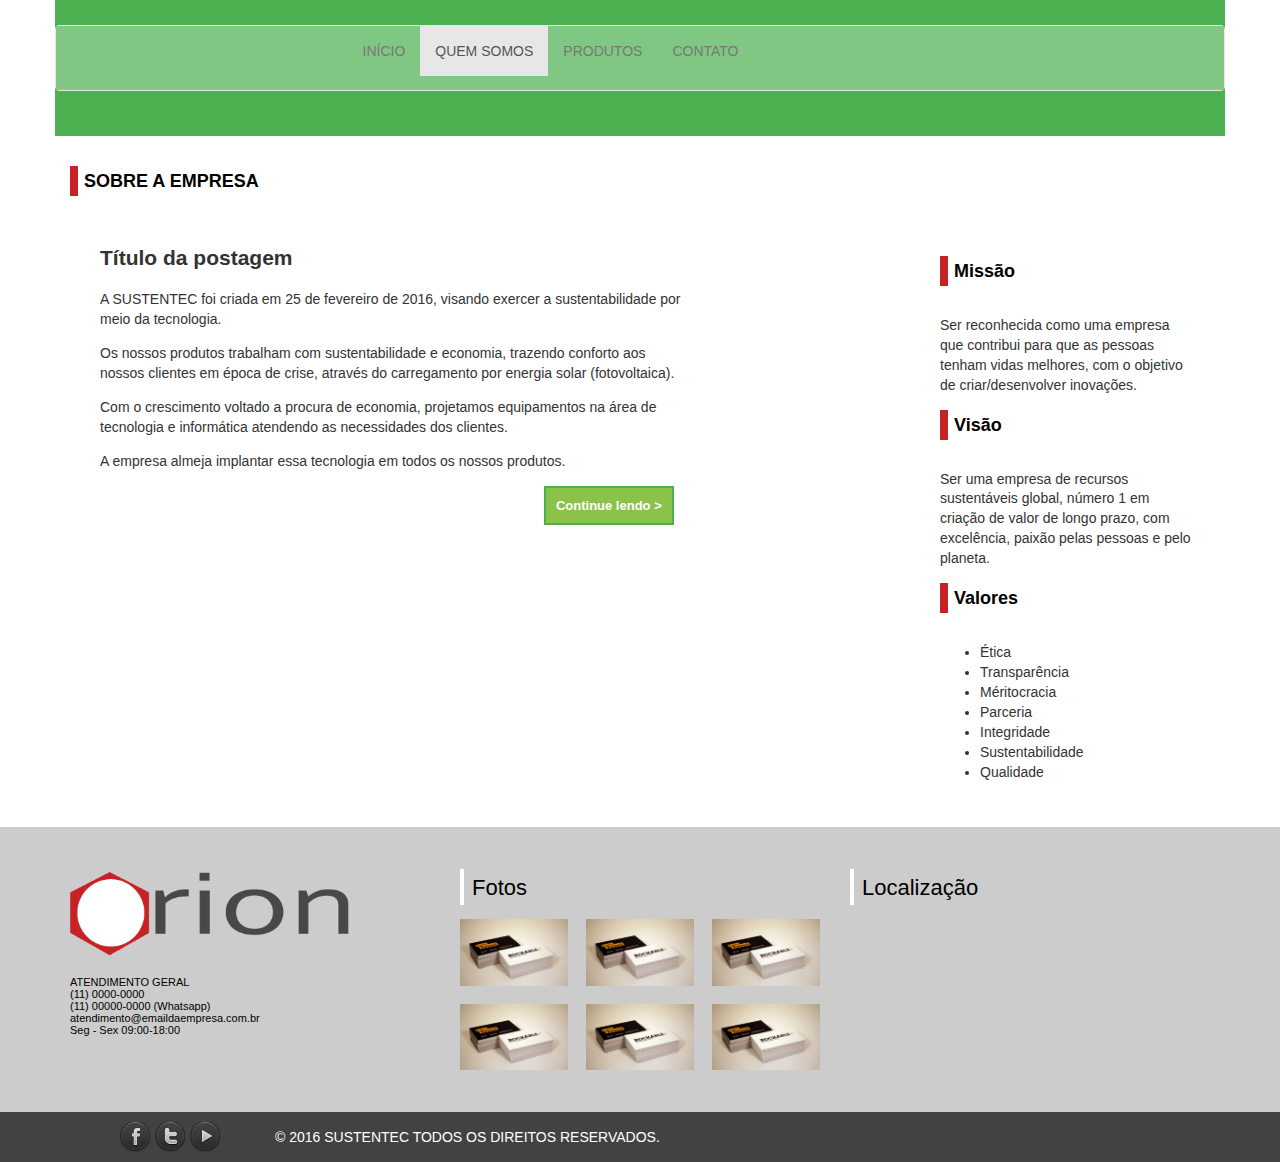
==== commit 57f3c160: "Finalizado layout do Footer, adicionado sprite para o footer" ====
--- a/about.html
+++ b/about.html
@@ -10,6 +10,8 @@
         <link href="css/estilos.css" rel="stylesheet"/>
         <link rel="stylesheet" href="css/style.css">
         <link rel="stylesheet" href="css/responsive.css">
+        <link rel="stylesheet" href="css/sprites.css">
+        <script src="scripts/script.js"></script>
     </head>
 <body>
     <header class="container"> 
@@ -120,62 +122,62 @@
       
 
     <footer>
-        <div class="container">
-            <div class="content" id="footer-sidebar">
-                <div class="footer-widget footer-widget--about">
-                    <a href="#" title="">
-                        <img src="images/logo.png" class="img-responsive" alt="" title="">
-                    </a>
-                    <p>
-                        <spam>ATENDIMENTO GERAL</spam> 
-                        <br>(11) 0000-0000 
-                        <br>(11) 00000-0000 (Whatsapp) 
-                        <br>atendimento@emaildaempresa.com.br 
-                        <br>Seg - Sex 09:00-18:00
-                    </p>
-                </div>
-                <div class="footer-widget">
-                    <h4 class="widget__title">
-                        <span></span> Fotos
-                    </h4>
-                    <ul class="clearfix" id="fotos">
-                        <li> <a href="#" title="Fotos do rodapé"> <img src="images/card01.jpg" class="img-responsive" alt="Fotos do rodapé"></a> </li>
-                        <li> <a href="#" title="Fotos do rodapé"> <img src="images/card01.jpg" class="img-responsive" alt="Fotos do rodapé"></a> </li>
-                        <li> <a href="#" title="Fotos do rodapé"> <img src="images/card01.jpg" class="img-responsive" alt="Fotos do rodapé"></a> </li>
-                        <li> <a href="#" title="Fotos do rodapé"> <img src="images/card01.jpg" class="img-responsive" alt="Fotos do rodapé"></a> </li>
-                        <li> <a href="#" title="Fotos do rodapé"> <img src="images/card01.jpg" class="img-responsive" alt="Fotos do rodapé"></a> </li>
-                        <li> <a href="#" title="Fotos do rodapé"> <img src="images/card01.jpg" class="img-responsive" alt="Fotos do rodapé"></a> </li>
-                    </ul>
-                </div>
-                <div class="footer-widget">
-                    <h4 class="widget__title">
-                        <span></span> Localização
-                    </h4>
-                    <iframe src="https://www.google.com/maps/embed?pb=!1m18!1m12!1m3!1d3658.307953558354!2d-46.189562099999975!3d-23.521423799999987!2m3!1f0!2f0!3f0!3m2!1i1024!2i768!4f13.1!3m3!1m2!1s0x94cdd83dfd10bbd9%3A0x7a904a3e6d7b06e9!2sR.+Bar%C3%A3o+de+Jacegua%C3%AD+-+Centro%2C+Mogi+das+Cruzes+-+SP!5e0!3m2!1spt-BR!2sbr!4v1440075997935" width="100%" height="125" frameborder="0" style="border:0" allowfullscreen></iframe><!-- Mapa do Google -->
-                </div>
-            </div>
-            <div class="copyright"> &copy; 2016 SUSTENTEC TODOS OS DIREITOS RESERVADOS. </div>
-        </div>
-        <div id="redes-sociais">
             <div class="container">
-                <div class="content">
-                    <div id="redes-sociais__container">
-                        <ul id="redes-sociais__icons">
-                            <li>
-                                <a href="#" class="icon icon--facebook" title=""></a>
-                            </li>
-                            <li>
-                                <a href="#" class="icon icon--twitter" title=""></a>
-                            </li>
-                            <li>
-                                <a href="#" class="icon icon--youtube" title=""></a>
-                            </li>
+                <div class="content" id="footer-sidebar">
+                    <div class="footer-widget footer-widget--about">
+                        <a href="#" title="">
+                            <img src="images/logo.png" class="img-responsive" alt="" title="">
+                        </a>
+                        <p>
+                            <spam>ATENDIMENTO GERAL</spam> 
+                            <br>(11) 0000-0000 
+                            <br>(11) 00000-0000 (Whatsapp) 
+                            <br>atendimento@emaildaempresa.com.br 
+                            <br>Seg - Sex 09:00-18:00
+                        </p>
+                    </div>
+                    <div class="footer-widget">
+                        <h4 class="widget__title">
+                            <span></span> Fotos
+                        </h4>
+                        <ul class="clearfix" id="fotos">
+                            <li> <a href="#" title="Fotos do rodapé"> <img src="images/card01.jpg" class="img-responsive" alt="Fotos do rodapé"></a> </li>
+                            <li> <a href="#" title="Fotos do rodapé"> <img src="images/card01.jpg" class="img-responsive" alt="Fotos do rodapé"></a> </li>
+                            <li> <a href="#" title="Fotos do rodapé"> <img src="images/card01.jpg" class="img-responsive" alt="Fotos do rodapé"></a> </li>
+                            <li> <a href="#" title="Fotos do rodapé"> <img src="images/card01.jpg" class="img-responsive" alt="Fotos do rodapé"></a> </li>
+                            <li> <a href="#" title="Fotos do rodapé"> <img src="images/card01.jpg" class="img-responsive" alt="Fotos do rodapé"></a> </li>
+                            <li> <a href="#" title="Fotos do rodapé"> <img src="images/card01.jpg" class="img-responsive" alt="Fotos do rodapé"></a> </li>
                         </ul>
+                    </div>
+                    <div class="footer-widget">
+                        <h4 class="widget__title">
+                            <span></span> Localização
+                        </h4>
+                        <iframe src="https://www.google.com/maps/embed?pb=!1m18!1m12!1m3!1d3658.307953558354!2d-46.189562099999975!3d-23.521423799999987!2m3!1f0!2f0!3f0!3m2!1i1024!2i768!4f13.1!3m3!1m2!1s0x94cdd83dfd10bbd9%3A0x7a904a3e6d7b06e9!2sR.+Bar%C3%A3o+de+Jacegua%C3%AD+-+Centro%2C+Mogi+das+Cruzes+-+SP!5e0!3m2!1spt-BR!2sbr!4v1440075997935" width="100%" height="125" frameborder="0" style="border:0" allowfullscreen></iframe><!-- Mapa do Google -->
                     </div>
                 </div>
             </div>
-        </div>
-    </footer>
+            <div id="redes-sociais">
+                <div class="container">
+                    <div class="content">
+                        <div id="redes-sociais__container">
+                            <ul id="redes-sociais__icons">
+                                <li>
+                                    <a href="#" class="icon sprite_redes_sociais icon--facebook" title=""></a>
+                                </li>
+                                <li>
+                                    <a href="#" class="icon sprite_redes_sociais icon--twitter" title=""></a>
+                                </li>
+                                <li>
+                                    <a href="#" class="icon sprite_redes_sociais icon--youtube" title=""></a>
+                                </li>
+                                <li><span class="copyright">&copy; 2016 SUSTENTEC TODOS OS DIREITOS RESERVADOS.</span></li>
+                            </ul>
+                        </div>
+                    </div>
+                </div>
+            </div>
+        </footer>
         
         <script src="js/vendors/jquery/jquery.min.js"></script>
 	    <script src="js/vendors/bootstrap/bootstrap.min.js"></script>
--- a/css/style.css
+++ b/css/style.css
@@ -68,10 +68,6 @@
       width: 100%; } }
 .container .widget > .widget__title > span {
   left: 0; }
-
-.sprite_redes_sociais, body > footer > #redes-sociais #redes-sociais__container > ul#redes-sociais__icons > li > a.icon {
-  background-image: url(../images/sprite-redes-sociais.png);
-  background-repeat: no-repeat; }
 
 body > header {
   padding: 25px 0;
@@ -324,7 +320,7 @@
   background: #ccc;
   padding: 30px 0 0; }
   body > footer > .container {
-    padding-bottom: 95px; }
+    padding-bottom: 10px; }
   body > footer #footer-sidebar > .footer-widget {
     position: relative;
     float: left;
@@ -384,8 +380,7 @@
       width: 75%;
       margin: 20px 0 0; }
   body > footer > #redes-sociais {
-    background: #424242;
-    padding: 10px 0; }
+    background: #424242; }
     body > footer > #redes-sociais #redes-sociais__container {
       position: relative;
       min-height: 1px;
@@ -396,7 +391,8 @@
           float: left;
           width: 100%; } }
       body > footer > #redes-sociais #redes-sociais__container > ul#redes-sociais__icons {
-        float: left; }
+        float: left;
+        margin: 10px; }
         body > footer > #redes-sociais #redes-sociais__container > ul#redes-sociais__icons > li {
           display: inline;
           float: left;
@@ -404,25 +400,7 @@
           body > footer > #redes-sociais #redes-sociais__container > ul#redes-sociais__icons > li > a.icon {
             display: block; }
             body > footer > #redes-sociais #redes-sociais__container > ul#redes-sociais__icons > li > a.icon, body > footer > #redes-sociais #redes-sociais__container > ul#redes-sociais__icons > li > a.icon:hover {
-              transition: all 0.5s linear; }
-            body > footer > #redes-sociais #redes-sociais__container > ul#redes-sociais__icons > li > a.icon.icon--facebook {
-              width: 30px;
-              height: 30px;
-              background-position: -5px -48px; }
-              body > footer > #redes-sociais #redes-sociais__container > ul#redes-sociais__icons > li > a.icon.icon--facebook:hover {
-                backgroung-position: -5px -5px; }
-            body > footer > #redes-sociais #redes-sociais__container > ul#redes-sociais__icons > li > a.icon.icon--twitter {
-              width: 30px;
-              height: 30px;
-              background-position: -5px -132px; }
-              body > footer > #redes-sociais #redes-sociais__container > ul#redes-sociais__icons > li > a.icon.icon--twitter:hover {
-                backgroung-position: -5px -89px; }
-            body > footer > #redes-sociais #redes-sociais__container > ul#redes-sociais__icons > li > a.icon.icon--youtube {
-              width: 30px;
-              height: 30px;
-              background-position: -6px -216px; }
-              body > footer > #redes-sociais #redes-sociais__container > ul#redes-sociais__icons > li > a.icon.icon--youtube:hover {
-                backgroung-position: -6px -173px; }
+              transition: all 0.2s linear; }
         body > footer > #redes-sociais #redes-sociais__container > ul#redes-sociais__icons > :last-child {
           margin-right: 0; }
 
--- a/css/sprites.css
+++ b/css/sprites.css
@@ -0,0 +1,30 @@
+.sprite_redes_sociais{
+    background-image: url(../images/sprite-redes-sociais.png);
+    background-repeat: no-repeat;
+    width: 30px;
+    height: 30px;
+}
+.icon--facebook{
+    background-position: -5px -48px;
+}
+.icon--facebook:hover{
+    background-position: -5px -5px;
+}
+.icon--twitter{
+    background-position: -5px -132px;
+}
+.icon--twitter:hover{
+    background-position: -5px -89px;
+}
+.icon--youtube{
+    background-position: -6px -216px;
+}
+.icon--youtube:hover{
+    background-position: -6px -173px;
+}
+.copyright{
+    display: inline-block;
+    color: #fff;
+    margin-top: 6px;
+    margin-left: 50px;
+}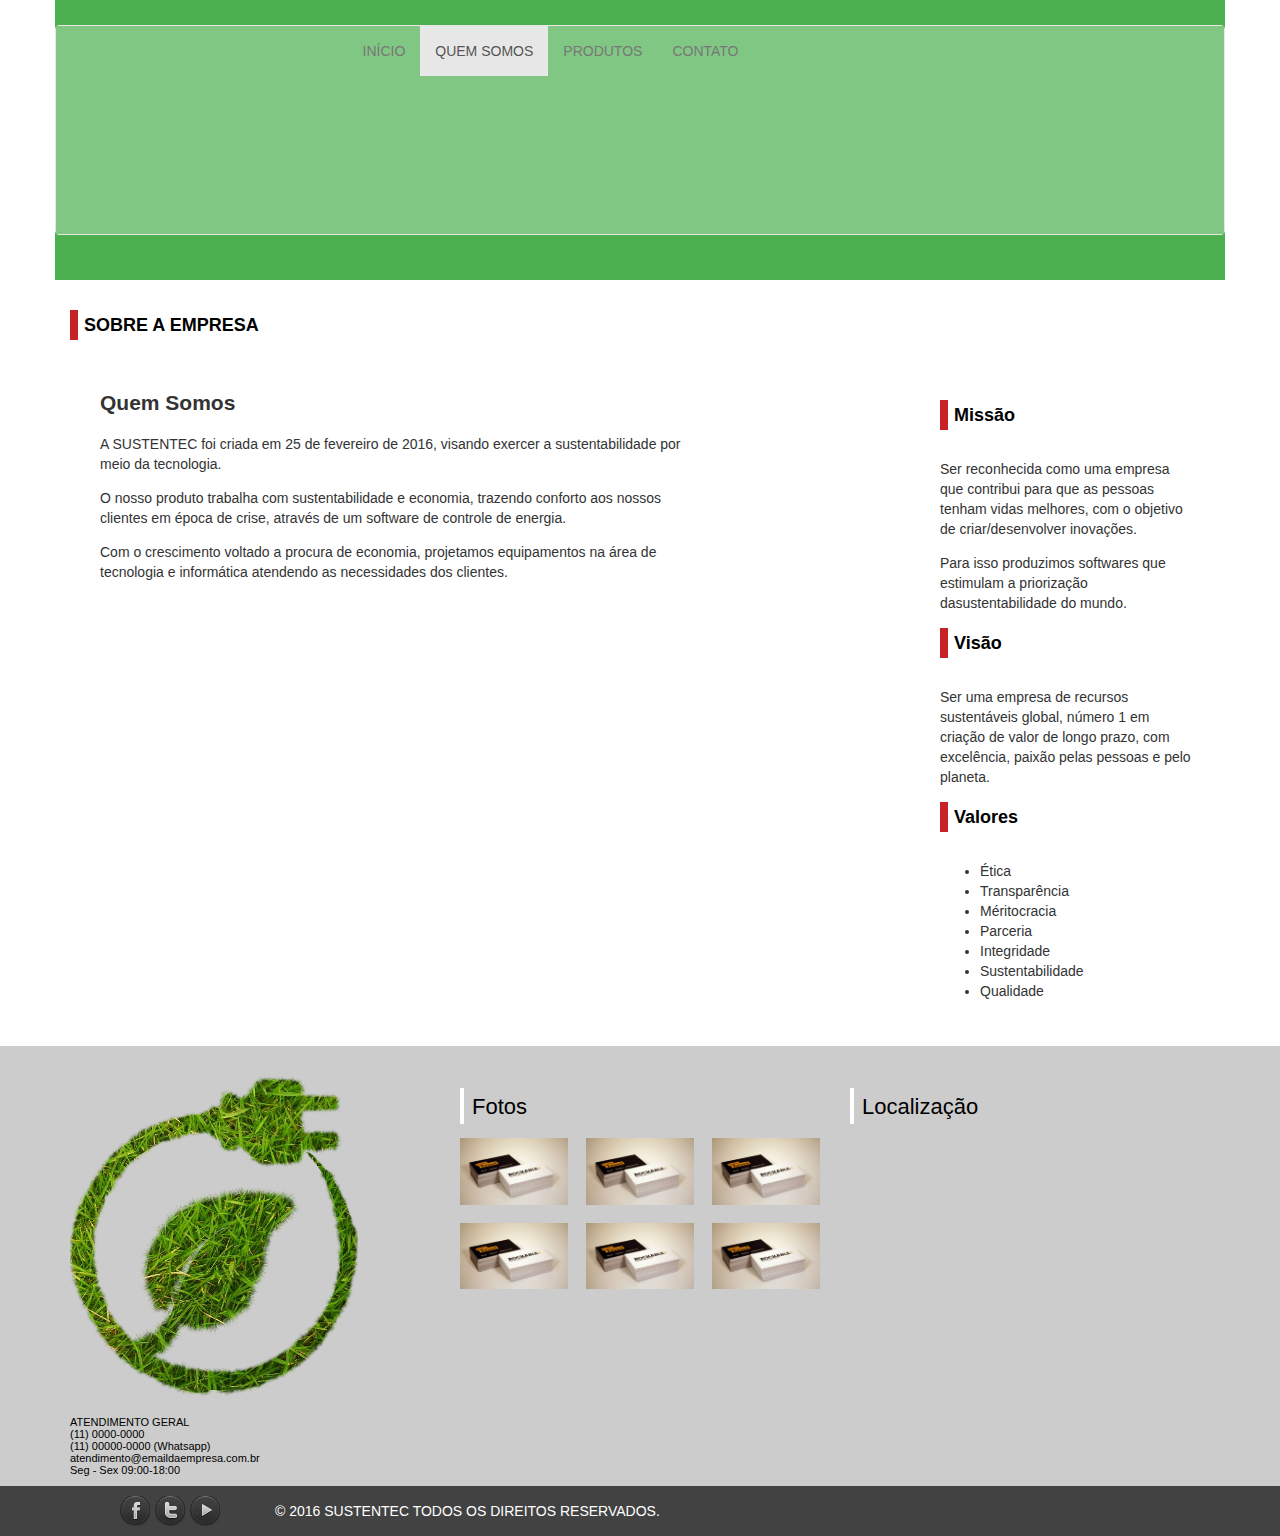
==== commit 705227f5: "Adicionado página sobre TI Verde e artigos da home" ====
--- a/about.html
+++ b/about.html
@@ -60,20 +60,18 @@
 			<div id="posts">
 				<div class="posts__item clearfix">
 					<!--<img src="images/bg-post.png" class="img-responsive" alt="Título da postagem" title="Título da postagem">-->
-					<h2>Título da postagem</h2>
+					<h2>Quem Somos</h2>
 					<p>
 						A SUSTENTEC foi criada em 25 de fevereiro de 2016, visando exercer a sustentabilidade por meio da tecnologia.
                     </p>
                     <p>
-                        Os nossos produtos trabalham com sustentabilidade e economia, trazendo conforto aos nossos clientes em época de crise, através do carregamento por energia solar (fotovoltaica).
+                        O nosso produto trabalha com sustentabilidade e economia, trazendo conforto aos  nossos  clientes  em  época  de  crise,  através de  um  software  de  controle  de energia.
                     </p>
                     <p>
                         Com o crescimento voltado a procura de economia, projetamos equipamentos na área de tecnologia e informática atendendo as necessidades dos clientes.
                     </p>
-                    <p>
-                        A empresa almeja implantar essa tecnologia em todos os nossos produtos.
-                    </p>
-					<a href="#" class="saiba-mais">Continue lendo ></a>
+                   
+					<!-- <a href="#" class="saiba-mais">Continue lendo ></a> -->
 				</div>
 				
 			</div>
@@ -87,6 +85,9 @@
 					<div class="widget__body">
 						<p>
 						    Ser reconhecida como uma empresa que contribui para que as pessoas tenham vidas melhores, com o objetivo de criar/desenvolver inovações.
+						</p>
+						<p>
+						    Para    isso    produzimos    softwares    que    estimulam    a    priorização  dasustentabilidade do mundo.
 						</p>
 					</div>
 				</div>
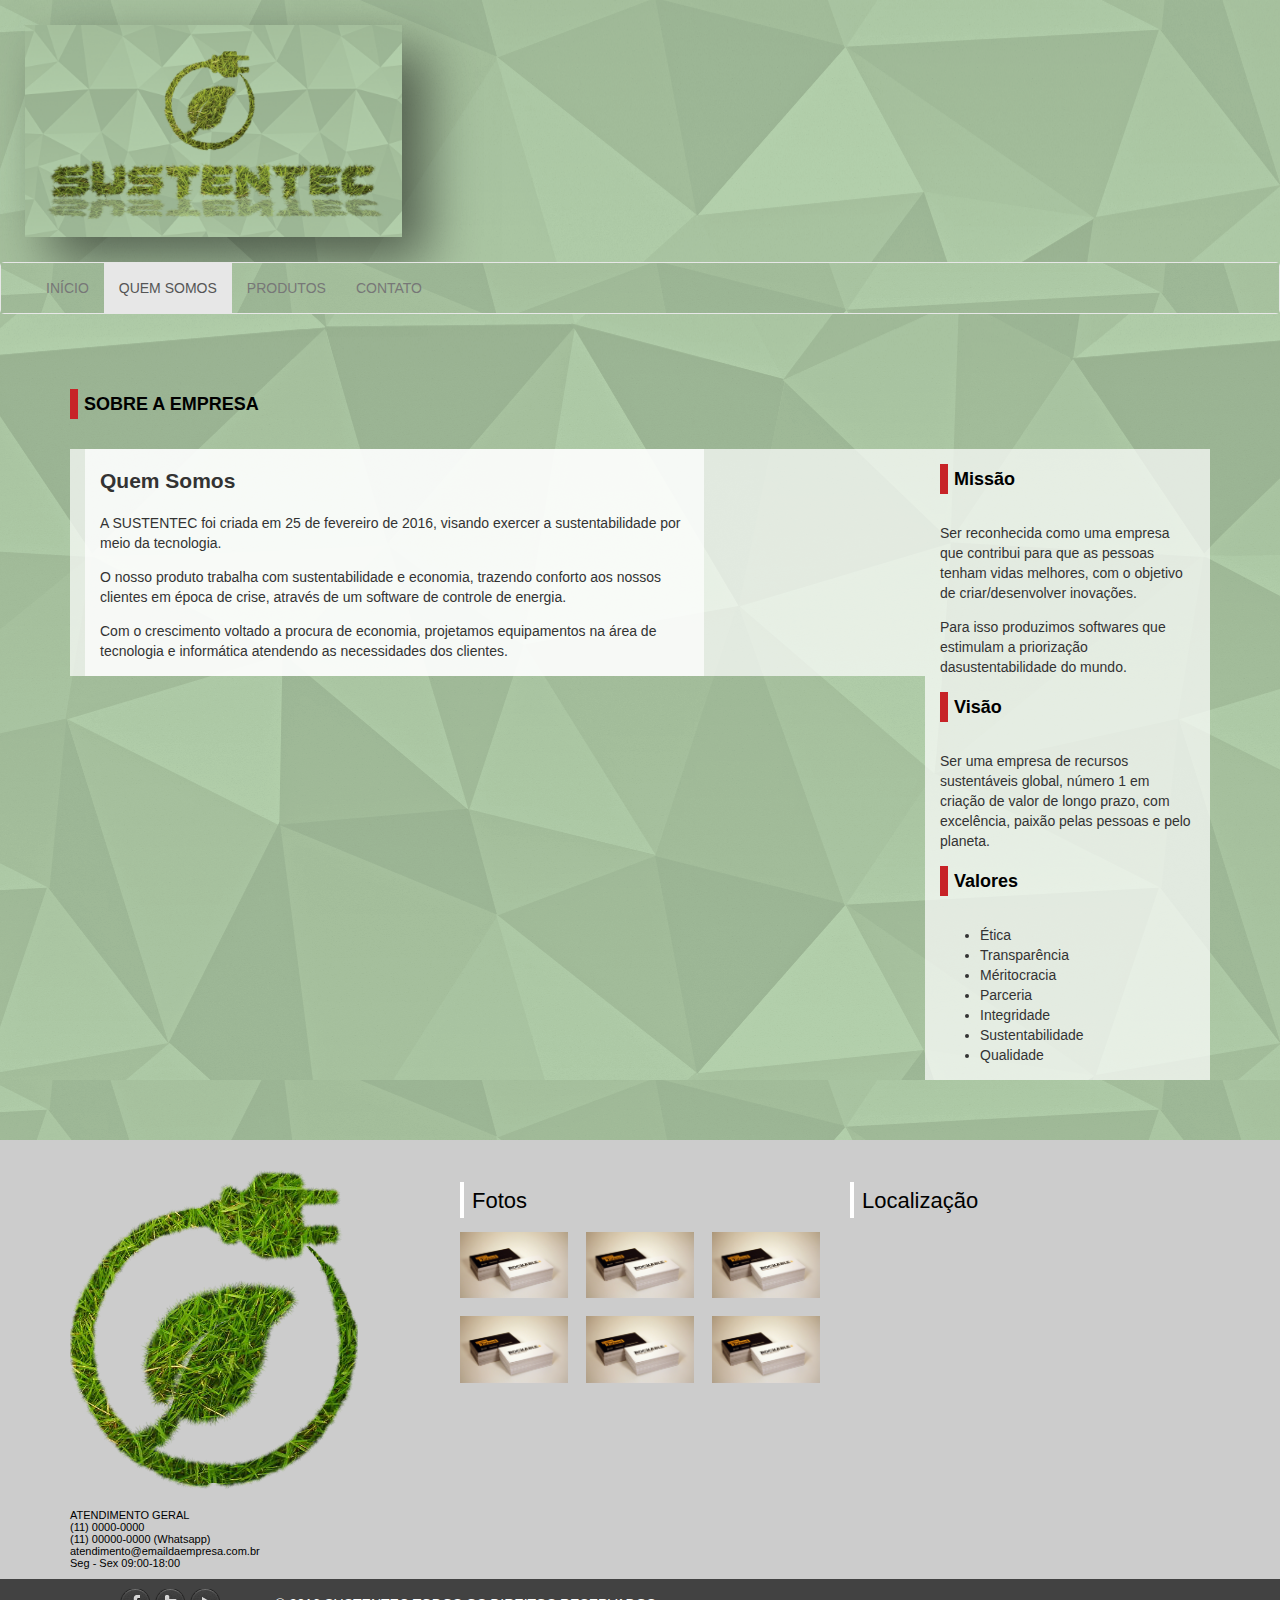
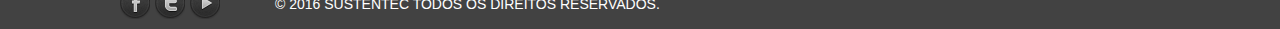
==== commit 02850a86: "Atualizações no Footer e correção de header em todas as páginas" ====
--- a/about.html
+++ b/about.html
@@ -14,39 +14,49 @@
         <script src="scripts/script.js"></script>
     </head>
 <body>
-    <header class="container"> 
-        <div class="content">
-            <div class="logo-container"> 
-                <div class="logo-container__logo">
-                    <img src="images/logo.png" class="img-responsive" alt="Logotipo" />
+    <header class="container-fluid">
+          <div class="logo">
+          <!--<div class="content">-->
+           <div class="logo-container"> 
+                    <div class="logo-container__logo">
+                        <img src="images/Logo-sombra-1920x1080p.png" class="img-responsive box-shadow" alt="Logotipo" />
+                    </div>
                 </div>
-            </div>
-            <div class="menu-container">
-                <nav class="navbar navbar-default">
-                    <div class="container-fluid">
+                </div>
+                <!--</div>-->
+                <!--<div class="container"> -->
+            <div class="content">                
+                <div class="menu-container">
+                    <nav class="navbar navbar-default">
+                      <div class="container-fluid">
                         <!-- Brand and toggle get grouped for better mobile display -->
                         <div class="navbar-header">
-                            <button type="button" class="navbar-toggle collapsed" data-toggle="collapse" data-target="#bs-example-navbar-collapse-1" aria-expanded="false">
-                                <span class="sr-only">Toggle navigation</span>
-                                <span class="icon-bar"></span>
-                                <span class="icon-bar"></span>
-                                <span class="icon-bar"></span>
-                            </button>                          
+                          <button type="button" class="navbar-toggle collapsed" data-toggle="collapse" data-target="#bs-example-navbar-collapse-1" aria-expanded="false">
+                            <span class="sr-only">Toggle navigation</span>
+                            <span class="icon-bar"></span>
+                            <span class="icon-bar"></span>
+                            <span class="icon-bar"></span>
+                          </button>                          
                         </div>
+
                         <!-- Collect the nav links, forms, and other content for toggling -->
                         <div class="collapse navbar-collapse" id="bs-example-navbar-collapse-1">
-                            <ul class="nav navbar-nav">
-                                <li><a href="index.html">INÍCIO <span class="sr-only">(current)</span></a></li>
-                                <li class="active"><a href="about.html">QUEM SOMOS</a></li>
-                                <li><a href="services.html">PRODUTOS</a></li>
-                                <li><a href="contato.html">CONTATO</a></li>
+                          <ul class="nav navbar-nav">
+                            <li><a href="index.html">INÍCIO</a></li>
+                            <li class="active"><a href="about.html">QUEM SOMOS <span class="sr-only">(current)</span></a></li>
+                            <li><a href="services.html">PRODUTOS</a></li>
+                            <li><a href="contato.html">CONTATO</a></li>
                             </ul>
+                          
                         </div><!-- /.navbar-collapse -->
-                    </div><!-- /.container-fluid -->
-                </nav>
+                      </div><!-- /.container-fluid -->
+                    </nav>
+                </div>
+                </div>
+
             </div>
-        </div>
-    </header>
+        </div> <!-- / div container-fluid -->
+        </header>
 
  
     <section class="container" id="blog">
--- a/css/style.css
+++ b/css/style.css
@@ -1,434 +1,2 @@
-a {
-  outline: none; }
-  a img {
-    border: none; }
-
-a.saiba-mais {
-  margin-bottom: 15px;
-  background: #8BC34A;
-  color: #fff;
-  font: bold 13px "Roboto", sans-serif;
-  padding: 10px;
-  text-align: center;
-  display: block;
-  width: auto;
-  float: right;
-  margin-right: 15px;
-  border: 2px solid #4CAF50;
-  transition: all 0.2s linear; }
-  a.saiba-mais:hover {
-    background: #33691E;
-    color: #76FF03;
-    text-decoration: none;
-    transition: all 0.2s linear; }
-
-.content {
-  margin-left: -15px;
-  margin-right: -15px; }
-  .content:before, .content:after {
-    content: " ";
-    display: table; }
-  .content:after {
-    clear: both; }
-
-.navegacao-fixa {
-  position: fixed;
-  top: 0;
-  z-index: 999;
-  background: rgba(202, 48, 52, 0.8) !important; }
-
-.navegacao-fixa .navbar {
-  background: transparent !important; }
-
-.container .heading,
-.container .widget > .widget__title {
-  margin: 0 0 30px;
-  font: bold 18px "Roboto", sans-serif;
-  color: #000;
-  position: relative;
-  line-height: 30px;
-  text-indent: 14px; }
-  .container .heading > span,
-  .container .widget > .widget__title > span {
-    display: inline-block;
-    width: 8px;
-    height: 30px;
-    background: #C72327;
-    position: absolute;
-    top: 0;
-    left: 15px; }
-.container .heading {
-  position: relative;
-  min-height: 1px;
-  padding-left: 15px;
-  padding-right: 15px; }
-  @media (min-width: 992px) {
-    .container .heading {
-      float: left;
-      width: 100%; } }
-.container .widget > .widget__title > span {
-  left: 0; }
-
-body > header {
-  padding: 25px 0;
-  background: #4CAF50; }
-  body > header > .content {
-    margin-left: -15px;
-    margin-right: -15px; }
-    body > header > .content:before, body > header > .content:after {
-      content: " ";
-      display: table; }
-    body > header > .content:after {
-      clear: both; }
-    body > header > .content > .logo-container {
-      position: relative;
-      min-height: 1px;
-      padding-left: 15px;
-      padding-right: 15px; }
-      @media (min-width: 992px) {
-        body > header > .content > .logo-container {
-          float: left;
-          width: 25%; } }
-      body > header > .content > .logo-container > .logo-container__logo {
-        position: relative;
-        min-height: 1px;
-        padding-left: 15px;
-        padding-right: 15px; }
-        @media (min-width: 992px) {
-          body > header > .content > .logo-container > .logo-container__logo {
-            float: left;
-            width: 83.33333%; } }
-  body > header > .menu-container {
-    position: relative;
-    min-height: 1px;
-    padding-left: 15px;
-    padding-right: 15px; }
-    @media (min-width: 992px) {
-      body > header > .menu-container {
-        float: left;
-        width: 58.33333%; } }
-    @media (min-width: 992px) {
-      body > header > .menu-container {
-        margin-left: 41.66667%; } }
-    body > header > .menu-container .navbar {
-      border-radius: 6px;
-      box-shadow: none;
-      border: none;
-      background: #558b2f; }
-      body > header > .menu-container .navbar .navbar-toggle {
-        border-color: #76ff03;
-        background: #33691e; }
-        body > header > .menu-container .navbar .navbar-toggle:hover {
-          background: #33691e;
-          border-color: #33691e; }
-          body > header > .menu-container .navbar .navbar-toggle:hover .icon-bar {
-            background: #76ff03; }
-        body > header > .menu-container .navbar .navbar-toggle:focus {
-          background: #33691e;
-          border-color: #33691e; }
-          body > header > .menu-container .navbar .navbar-toggle:focus .icon-bar {
-            background: #76ff03; }
-        body > header > .menu-container .navbar .navbar-toggle > .icon-bar {
-          background: #fff; }
-      body > header > .menu-container .navbar .navbar-collapse {
-        border: none; }
-        body > header > .menu-container .navbar .navbar-collapse > ul.navbar-nav > li {
-          padding-left: 5px;
-          padding-right: 5px; }
-          body > header > .menu-container .navbar .navbar-collapse > ul.navbar-nav > li.active > a {
-            background: #33691e;
-            color: #fff;
-            font: bold 17px "Roboto", sans-serif; }
-            body > header > .menu-container .navbar .navbar-collapse > ul.navbar-nav > li.active > a:hover {
-              color: #76ff03; }
-          body > header > .menu-container .navbar .navbar-collapse > ul.navbar-nav > li a {
-            color: #fff; }
-            body > header > .menu-container .navbar .navbar-collapse > ul.navbar-nav > li a:hover {
-              color: #76ff03;
-              background: #33691e; }
-
-#slider {
-  margin-bottom: 30px; }
-  #slider .item img {
-    display: block;
-    width: 100%;
-    height: auto; }
-
-#produtos > #produtos__itens > .produtos__item {
-  position: relative;
-  float: left;
-  width: 100%;
-  min-height: 1px;
-  padding-left: 15px;
-  padding-right: 15px;
-  position: relative;
-  min-height: 1px;
-  padding-left: 15px;
-  padding-right: 15px;
-  position: relative;
-  min-height: 1px;
-  padding-left: 15px;
-  padding-right: 15px;
-  background-color: #C72327;
-  background-clip: content-box;
-  margin-bottom: 30px; }
-  @media (min-width: 768px) {
-    #produtos > #produtos__itens > .produtos__item {
-      float: left;
-      width: 50%; } }
-  @media (min-width: 992px) {
-    #produtos > #produtos__itens > .produtos__item {
-      float: left;
-      width: 25%; } }
-  #produtos > #produtos__itens > .produtos__item > img {
-    box-shadow: 0px 18px 18px rgba(0, 0, 0, 0.2); }
-  #produtos > #produtos__itens > .produtos__item > h2 {
-    font: bold 20px "Roboto", sans-serif;
-    text-align: center;
-    margin: 20px 0 10px;
-    padding: 0;
-    color: #fff; }
-  #produtos > #produtos__itens > .produtos__item > p {
-    margin: 0 0 10px;
-    text-align: center;
-    color: #ddd;
-    font: 300 13px "Roboto", sans-serif; }
-  #produtos > #produtos__itens > .produtos__item > a.read-more {
-    margin-bottom: 15px;
-    background: #fff;
-    color: #C72327;
-    font: bold 13px "Roboto", sans-serif;
-    padding: 5px 0;
-    text-align: center;
-    display: block;
-    width: 78px;
-    float: right;
-    margin-right: 15px;
-    border: 2px solid #fff;
-    transition: all 0.2s linear; }
-    #produtos > #produtos__itens > .produtos__item > a.read-more:hover {
-      background: #C72327;
-      color: #fff;
-      text-decoration: none;
-      transition: all 0.2s linear; }
-
-.container-fluid {
-  background: #81C784; }
-
-#blog {
-  margin-top: 30px; }
-  #blog > h2.heading {
-    position: relative;
-    min-height: 1px;
-    padding-left: 15px;
-    padding-right: 15px; }
-    @media (min-width: 992px) {
-      #blog > h2.heading {
-        float: left;
-        width: 75%; } }
-  #blog > .teste {
-    position: relative;
-    min-height: 1px;
-    padding-left: 15px;
-    padding-right: 15px; }
-    @media (min-width: 992px) {
-      #blog > .teste {
-        float: left;
-        width: 75%; } }
-  #blog #posts {
-    position: relative;
-    float: left;
-    width: 100%;
-    min-height: 1px;
-    padding-left: 15px;
-    padding-right: 15px;
-    position: relative;
-    min-height: 1px;
-    padding-left: 15px;
-    padding-right: 15px;
-    position: relative;
-    min-height: 1px;
-    padding-left: 15px;
-    padding-right: 15px; }
-    @media (min-width: 768px) {
-      #blog #posts {
-        float: left;
-        width: 75%; } }
-    @media (min-width: 992px) {
-      #blog #posts {
-        float: left;
-        width: 75%; } }
-    #blog #posts > .post__item {
-      margin-bottom: 30px; }
-      #blog #posts > .post__item > h2 {
-        font: 300 26px "Roboto", sans-serif;
-        color: #CC1F22;
-        margin: 15px 0 5px; }
-      #blog #posts > .post__item > p {
-        font: 300 16px "Roboto", sans-serif;
-        color: #000;
-        line-height: 1.5;
-        margin-bottom: 15px; }
-      #blog #posts > .post__item > a.read-more {
-        display: block;
-        float: right;
-        width: 140px;
-        padding: 10px 0;
-        background-color: #CD1F23;
-        text-align: center;
-        font: 300 14px "Roboto", sans-serif;
-        color: #fff; }
-  #blog aside {
-    position: relative;
-    float: left;
-    width: 100%;
-    min-height: 1px;
-    padding-left: 15px;
-    padding-right: 15px;
-    position: relative;
-    min-height: 1px;
-    padding-left: 15px;
-    padding-right: 15px;
-    position: relative;
-    min-height: 1px;
-    padding-left: 15px;
-    padding-right: 15px;
-    float: right;
-    display: block;
-    margin: 30px 0; }
-    @media (min-width: 768px) {
-      #blog aside {
-        float: left;
-        width: 25%; } }
-    @media (min-width: 992px) {
-      #blog aside {
-        float: left;
-        width: 25%; } }
-    #blog aside > #sidebar > .widget > h3.widget__title {
-      font-size: 16px;
-      text-indent: 9px;
-      margin-bottom: 13px; }
-      #blog aside > #sidebar > .widget > h3.widget__title > span {
-        width: 4px; }
-    #blog aside > #sidebar > .widget > .widget__body {
-      width: 100%;
-      min-height: 220px;
-      background-color: #636363;
-      margin-bottom: 30px; }
-
-body > footer {
-  background: #ccc;
-  padding: 30px 0 0; }
-  body > footer > .container {
-    padding-bottom: 10px; }
-  body > footer #footer-sidebar > .footer-widget {
-    position: relative;
-    float: left;
-    width: 100%;
-    min-height: 1px;
-    padding-left: 15px;
-    padding-right: 15px;
-    position: relative;
-    min-height: 1px;
-    padding-left: 15px;
-    padding-right: 15px;
-    position: relative;
-    min-height: 1px;
-    padding-left: 15px;
-    padding-right: 15px; }
-    @media (min-width: 768px) {
-      body > footer #footer-sidebar > .footer-widget {
-        float: left;
-        width: 33.33333%; } }
-    @media (min-width: 992px) {
-      body > footer #footer-sidebar > .footer-widget {
-        float: left;
-        width: 33.33333%; } }
-    body > footer #footer-sidebar > .footer-widget > h4.widget__title {
-      position: relative;
-      margin: 12px 0;
-      height: 36px;
-      font: 22px "Roboto", sans-serif;
-      color: #000;
-      text-indent: 12px;
-      padding-top: 6px; }
-      body > footer #footer-sidebar > .footer-widget > h4.widget__title > span {
-        display: block;
-        position: absolute;
-        top: 0;
-        left: 0;
-        width: 4px;
-        height: 36px;
-        background: #FFF; }
-    body > footer #footer-sidebar > .footer-widget p {
-      color: #000;
-      font: 11px "Roboto", sans-serif; }
-    body > footer #footer-sidebar > .footer-widget > ul#fotos {
-      list-style: none;
-      padding: 0; }
-      body > footer #footer-sidebar > .footer-widget > ul#fotos > li {
-        float: left;
-        display: inline;
-        width: 30%;
-        margin: 0 5% 5% 0; }
-        body > footer #footer-sidebar > .footer-widget > ul#fotos > li:nth-child(3n) {
-          margin-right: 0; }
-    body > footer #footer-sidebar > .footer-widget.footer-widget--about a {
-      display: block;
-      width: 80%; }
-    body > footer #footer-sidebar > .footer-widget.footer-widget--about p {
-      width: 75%;
-      margin: 20px 0 0; }
-  body > footer > #redes-sociais {
-    background: #424242; }
-    body > footer > #redes-sociais #redes-sociais__container {
-      position: relative;
-      min-height: 1px;
-      padding-left: 15px;
-      padding-right: 15px; }
-      @media (min-width: 992px) {
-        body > footer > #redes-sociais #redes-sociais__container {
-          float: left;
-          width: 100%; } }
-      body > footer > #redes-sociais #redes-sociais__container > ul#redes-sociais__icons {
-        float: left;
-        margin: 10px; }
-        body > footer > #redes-sociais #redes-sociais__container > ul#redes-sociais__icons > li {
-          display: inline;
-          float: left;
-          margin-right: 5px; }
-          body > footer > #redes-sociais #redes-sociais__container > ul#redes-sociais__icons > li > a.icon {
-            display: block; }
-            body > footer > #redes-sociais #redes-sociais__container > ul#redes-sociais__icons > li > a.icon, body > footer > #redes-sociais #redes-sociais__container > ul#redes-sociais__icons > li > a.icon:hover {
-              transition: all 0.2s linear; }
-        body > footer > #redes-sociais #redes-sociais__container > ul#redes-sociais__icons > :last-child {
-          margin-right: 0; }
-
-@media screen and (max-width: 768px) {
-  body > header > .content > .logo-container > .logo-container__logo {
-    margin-left: 15%;
-    margin-right: 15%;
-    width: 70%; }
-  body > footer #footer-sidebar > .footer-widget.footer-widget--about a,
-  body > footer #footer-sidebar > .footer-widget.footer-widget--about p {
-    text-align: center; }
-  body > footer #footer-sidebar > .footer-widget.footer-widget--about a {
-    margin-left: 20%; }
-    body > footer #footer-sidebar > .footer-widget.footer-widget--about a > img {
-      margin: 0 auto; }
-  body > footer #footer-sidebar > .footer-widget.footer-widget--about p {
-    width: 100%; } }
-@media screen and (min-width: 500px) and (max-width: 768px) {
-  body > footer #footer-sidebar > .footer-widget.footer-widget--about a {
-    width: 40%;
-    margin-left: 30%; }
-    body > footer #footer-sidebar > .footer-widget.footer-widget--about a > img {
-      margin: 0 auto; } }
-@media screen and (min-width: 300px) and (max-width: 499px) {
-  body > footer #footer-sidebar > .footer-widget.footer-widget--about a {
-    width: 50%;
-    margin-left: 30%; }
-    body > footer #footer-sidebar > .footer-widget.footer-widget--about a > img {
-      margin: 0 auto; } }
-
+a{outline:none}a img{border:none}a.saiba-mais{margin-bottom:15px;background:#8BC34A;color:#fff;font:bold 13px "Roboto",sans-serif;padding:10px;text-align:center;display:block;width:auto;float:right;margin-right:15px;border:2px solid #4CAF50;transition:all 0.2s linear}a.saiba-mais:hover{background:#33691E;color:#76FF03;text-decoration:none;transition:all 0.2s linear}.content{margin-left:-15px;margin-right:-15px}.content:before,.content:after{content:" ";display:table}.content:after{clear:both}.navegacao-fixa{position:fixed;top:0;z-index:999;background:rgba(202,48,52,0.8) !important}.navegacao-fixa .navbar{background:transparent !important}.container-fluid{background-image:url(../images/background-1920x1080p.png);background-repeat:repeat}.container .heading,.container .widget>.widget__title{margin:0 0 30px;font:bold 18px "Roboto",sans-serif;color:#000;position:relative;line-height:30px;text-indent:14px}.container .heading>span,.container .widget>.widget__title>span{display:inline-block;width:8px;height:30px;background:#C72327;position:absolute;top:0;left:15px}.container .heading{position:relative;min-height:1px;padding-left:15px;padding-right:15px}@media (min-width: 992px){.container .heading{float:left;width:100%}}.container .widget>.widget__title>span{left:0}section{padding-bottom:30px}section div>article{background:rgba(255,255,255,0.7);padding:5px 25px 55px}body{background-image:url(../images/background-1920x1080p.png);background-repeat:repeat}body>header{padding:25px 0;background:#4CAF50}body>header>.logo{margin-left:-15px;margin-right:-15px}body>header>.logo:before,body>header>.logo:after{content:" ";display:table}body>header>.logo:after{clear:both}body>header>.logo>.logo-container{position:relative;float:left;width:100%;min-height:1px;padding-left:15px;padding-right:15px;position:relative;min-height:1px;padding-left:15px;padding-right:15px;position:relative;min-height:1px;padding-left:15px;padding-right:15px;padding:0px 25px 25px}@media (min-width: 768px){body>header>.logo>.logo-container{float:left;width:33.33333%}}@media (min-width: 992px){body>header>.logo>.logo-container{float:left;width:33.33333%}}body>header>.logo>.logo-container>.logo-container__logo{display:block}body>header>.logo>.logo-container>.logo-container__logo>.box-shadow{position:relative;box-shadow:25px 25px 50px rgba(0,0,0,0.5)}body>header>.menu-container{position:relative;min-height:1px;padding-left:15px;padding-right:15px}@media (min-width: 992px){body>header>.menu-container{float:left;width:58.33333%}}@media (min-width: 992px){body>header>.menu-container{margin-left:41.66667%}}body>header>.menu-container .navbar{border-radius:6px;box-shadow:none;border:none;background:#558b2f}body>header>.menu-container .navbar .navbar-toggle{border-color:#76ff03;background:#33691e}body>header>.menu-container .navbar .navbar-toggle:hover{background:#33691e;border-color:#33691e}body>header>.menu-container .navbar .navbar-toggle:hover .icon-bar{background:#76ff03}body>header>.menu-container .navbar .navbar-toggle:focus{background:#33691e;border-color:#33691e}body>header>.menu-container .navbar .navbar-toggle:focus .icon-bar{background:#76ff03}body>header>.menu-container .navbar .navbar-toggle>.icon-bar{background:#fff}body>header>.menu-container .navbar .navbar-collapse{border:none}body>header>.menu-container .navbar .navbar-collapse>ul.navbar-nav>li{padding-left:5px;padding-right:5px}body>header>.menu-container .navbar .navbar-collapse>ul.navbar-nav>li.active>a{background:#33691e;color:#fff;font:bold 17px "Roboto",sans-serif}body>header>.menu-container .navbar .navbar-collapse>ul.navbar-nav>li.active>a:hover{color:#76ff03}body>header>.menu-container .navbar .navbar-collapse>ul.navbar-nav>li a{color:#fff}body>header>.menu-container .navbar .navbar-collapse>ul.navbar-nav>li a:hover{color:#76ff03;background:#33691e}#slider{margin-bottom:30px}#slider .item img{display:block;width:100%;height:auto}#produtos>#produtos__itens>.produtos__item{position:relative;float:left;width:100%;min-height:1px;padding-left:15px;padding-right:15px;position:relative;min-height:1px;padding-left:15px;padding-right:15px;position:relative;min-height:1px;padding-left:15px;padding-right:15px;background-color:#C72327;background-clip:content-box;margin-bottom:30px}@media (min-width: 768px){#produtos>#produtos__itens>.produtos__item{float:left;width:50%}}@media (min-width: 992px){#produtos>#produtos__itens>.produtos__item{float:left;width:25%}}#produtos>#produtos__itens>.produtos__item>img{box-shadow:0px 18px 18px rgba(0,0,0,0.2)}#produtos>#produtos__itens>.produtos__item>h2{font:bold 20px "Roboto",sans-serif;text-align:center;margin:20px 0 10px;padding:0;color:#fff}#produtos>#produtos__itens>.produtos__item>p{margin:0 0 10px;text-align:center;color:#ddd;font:300 13px "Roboto",sans-serif}#produtos>#produtos__itens>.produtos__item>a.read-more{margin-bottom:15px;background:#fff;color:#C72327;font:bold 13px "Roboto",sans-serif;padding:5px 0;text-align:center;display:block;width:78px;float:right;margin-right:15px;border:2px solid #fff;transition:all 0.2s linear}#produtos>#produtos__itens>.produtos__item>a.read-more:hover{background:#C72327;color:#fff;text-decoration:none;transition:all 0.2s linear}#blog{margin-top:30px}#blog>h2.heading{position:relative;min-height:1px;padding-left:15px;padding-right:15px}@media (min-width: 992px){#blog>h2.heading{float:left;width:75%}}#blog>.teste{position:relative;min-height:1px;padding-left:15px;padding-right:15px;background:rgba(255,255,255,0.7)}@media (min-width: 992px){#blog>.teste{float:left;width:75%}}#blog #posts{position:relative;float:left;width:100%;min-height:1px;padding-left:15px;padding-right:15px;position:relative;min-height:1px;padding-left:15px;padding-right:15px;position:relative;min-height:1px;padding-left:15px;padding-right:15px;background:rgba(255,255,255,0.7)}@media (min-width: 768px){#blog #posts{float:left;width:75%}}@media (min-width: 992px){#blog #posts{float:left;width:75%}}#blog #posts>.post__item{margin-bottom:30px}#blog #posts>.post__item>h2{font:300 26px "Roboto",sans-serif;color:#CC1F22;margin:15px 0 5px}#blog #posts>.post__item>p{font:300 16px "Roboto",sans-serif;color:#000;line-height:1.5;margin-bottom:15px}#blog #posts>.post__item>a.read-more{display:block;float:right;width:140px;padding:10px 0;background-color:#CD1F23;text-align:center;font:300 14px "Roboto",sans-serif;color:#fff}#blog aside{position:relative;float:left;width:100%;min-height:1px;padding-left:15px;padding-right:15px;position:relative;min-height:1px;padding-left:15px;padding-right:15px;position:relative;min-height:1px;padding-left:15px;padding-right:15px;float:right;display:block;margin:0 0 30px;padding-top:15px;background:rgba(255,255,255,0.7)}@media (min-width: 768px){#blog aside{float:left;width:25%}}@media (min-width: 992px){#blog aside{float:left;width:25%}}#blog aside>#sidebar>.widget>h3.widget__title{font-size:16px;text-indent:9px;margin-bottom:13px}#blog aside>#sidebar>.widget>h3.widget__title>span{width:4px}#blog aside>#sidebar>.widget>.widget__body{width:100%;min-height:220px;background-color:#636363;margin-bottom:30px}body>footer{background:#ccc;padding:30px 0 0}body>footer>.container{padding-bottom:10px}body>footer #footer-sidebar>.footer-widget{position:relative;float:left;width:100%;min-height:1px;padding-left:15px;padding-right:15px;position:relative;min-height:1px;padding-left:15px;padding-right:15px;position:relative;min-height:1px;padding-left:15px;padding-right:15px}@media (min-width: 768px){body>footer #footer-sidebar>.footer-widget{float:left;width:33.33333%}}@media (min-width: 992px){body>footer #footer-sidebar>.footer-widget{float:left;width:33.33333%}}body>footer #footer-sidebar>.footer-widget>h4.widget__title{position:relative;margin:12px 0;height:36px;font:22px "Roboto",sans-serif;color:#000;text-indent:12px;padding-top:6px}body>footer #footer-sidebar>.footer-widget>h4.widget__title>span{display:block;position:absolute;top:0;left:0;width:4px;height:36px;background:#FFF}body>footer #footer-sidebar>.footer-widget p{color:#000;font:11px "Roboto",sans-serif}body>footer #footer-sidebar>.footer-widget>ul#fotos{list-style:none;padding:0}body>footer #footer-sidebar>.footer-widget>ul#fotos>li{float:left;display:inline;width:30%;margin:0 5% 5% 0}body>footer #footer-sidebar>.footer-widget>ul#fotos>li:nth-child(3n){margin-right:0}body>footer #footer-sidebar>.footer-widget.footer-widget--about a{display:block;width:80%}body>footer #footer-sidebar>.footer-widget.footer-widget--about p{width:75%;margin:20px 0 0}body>footer>#redes-sociais{background:#424242}body>footer>#redes-sociais #redes-sociais__container{position:relative;min-height:1px;padding-left:15px;padding-right:15px}@media (min-width: 992px){body>footer>#redes-sociais #redes-sociais__container{float:left;width:100%}}body>footer>#redes-sociais #redes-sociais__container>ul#redes-sociais__icons{float:left;margin:10px}body>footer>#redes-sociais #redes-sociais__container>ul#redes-sociais__icons>li{display:inline;float:left;margin-right:5px}body>footer>#redes-sociais #redes-sociais__container>ul#redes-sociais__icons>li>a.icon{display:block}body>footer>#redes-sociais #redes-sociais__container>ul#redes-sociais__icons>li>a.icon,body>footer>#redes-sociais #redes-sociais__container>ul#redes-sociais__icons>li>a.icon:hover{transition:all 0.2s linear}body>footer>#redes-sociais #redes-sociais__container>ul#redes-sociais__icons>:last-child{margin-right:0}@media screen and (max-width: 768px){body>header>.content>.logo-container>.logo-container__logo{margin-left:15%;margin-right:15%;width:70%}body>footer #footer-sidebar>.footer-widget.footer-widget--about a,body>footer #footer-sidebar>.footer-widget.footer-widget--about p{text-align:center}body>footer #footer-sidebar>.footer-widget.footer-widget--about a{margin-left:20%}body>footer #footer-sidebar>.footer-widget.footer-widget--about a>img{margin:0 auto}body>footer #footer-sidebar>.footer-widget.footer-widget--about p{width:100%}}@media screen and (min-width: 500px) and (max-width: 768px){body>footer #footer-sidebar>.footer-widget.footer-widget--about a{width:40%;margin-left:30%}body>footer #footer-sidebar>.footer-widget.footer-widget--about a>img{margin:0 auto}}@media screen and (min-width: 300px) and (max-width: 499px){body>footer #footer-sidebar>.footer-widget.footer-widget--about a{width:50%;margin-left:30%}body>footer #footer-sidebar>.footer-widget.footer-widget--about a>img{margin:0 auto}}body>section>article{background:rgba(255,255,255,0.7)}body>section>article>h3{font:400 24px '$font_main2'}body>section>article>h4{font:300 20px '$font_main2';color:#666}body>section>article>p{font:300 16px '$font_main';text-indent:15px}
 /*# sourceMappingURL=style.css.map */
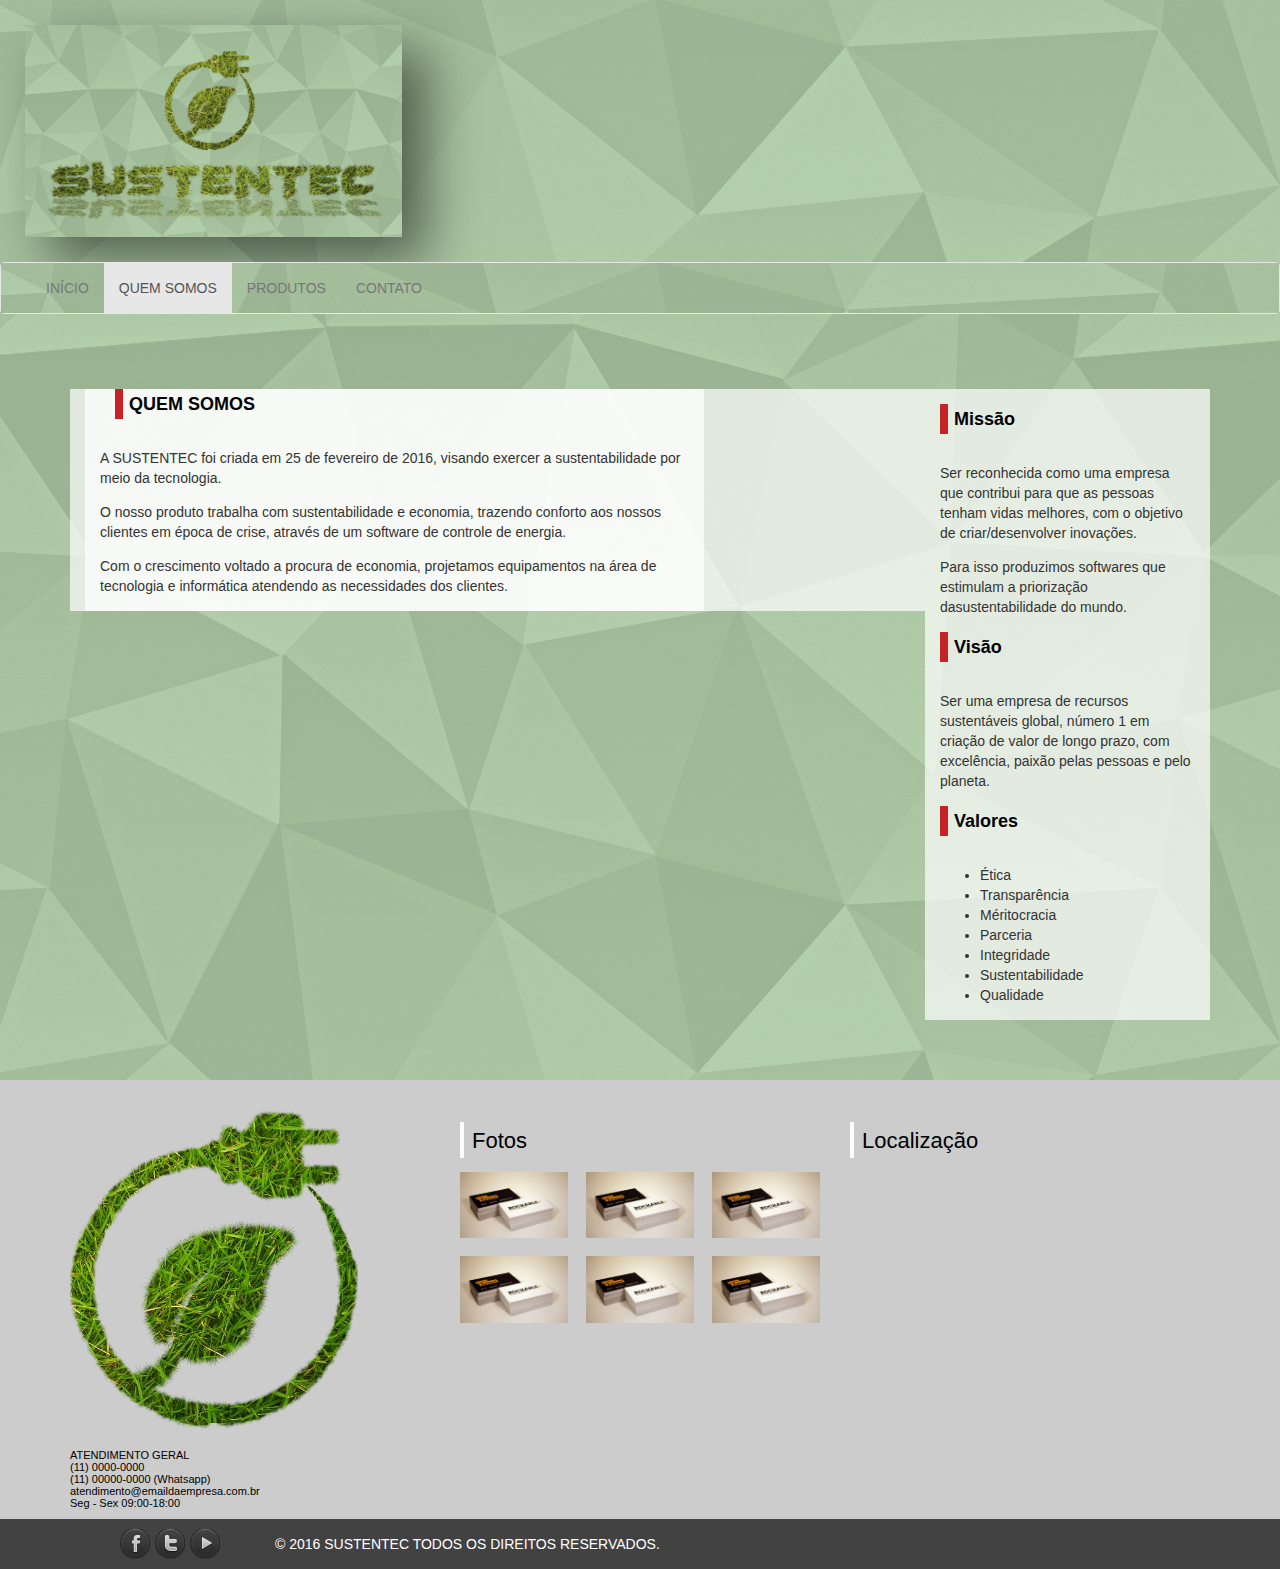
==== commit c6d6b14e: "corrigido estilos e alinhamentos" ====
--- a/about.html
+++ b/about.html
@@ -60,17 +60,14 @@
 
  
     <section class="container" id="blog">
-	    <header class="content">
-		    <h2 class="heading">
-				<span></span>
-				SOBRE A EMPRESA
-			</h2>
-		</header>
-		<div class="teste">
+	    <div class="teste">
 			<div id="posts">
 				<div class="posts__item clearfix">
 					<!--<img src="images/bg-post.png" class="img-responsive" alt="Título da postagem" title="Título da postagem">-->
-					<h2>Quem Somos</h2>
+					<h2 class="heading">
+				        <span></span>
+				        QUEM SOMOS
+        			</h2>
 					<p>
 						A SUSTENTEC foi criada em 25 de fevereiro de 2016, visando exercer a sustentabilidade por meio da tecnologia.
                     </p>
@@ -80,12 +77,8 @@
                     <p>
                         Com o crescimento voltado a procura de economia, projetamos equipamentos na área de tecnologia e informática atendendo as necessidades dos clientes.
                     </p>
-                   
-					<!-- <a href="#" class="saiba-mais">Continue lendo ></a> -->
 				</div>
-				
 			</div>
-			
 		</div>
 		<aside id="sidebar">
 				<div class="widget">
@@ -129,9 +122,7 @@
 				</div>
 			</aside> <!-- Fim sidebar -->
 	</section>
-       
-      
-
+   
     <footer>
             <div class="container">
                 <div class="content" id="footer-sidebar">
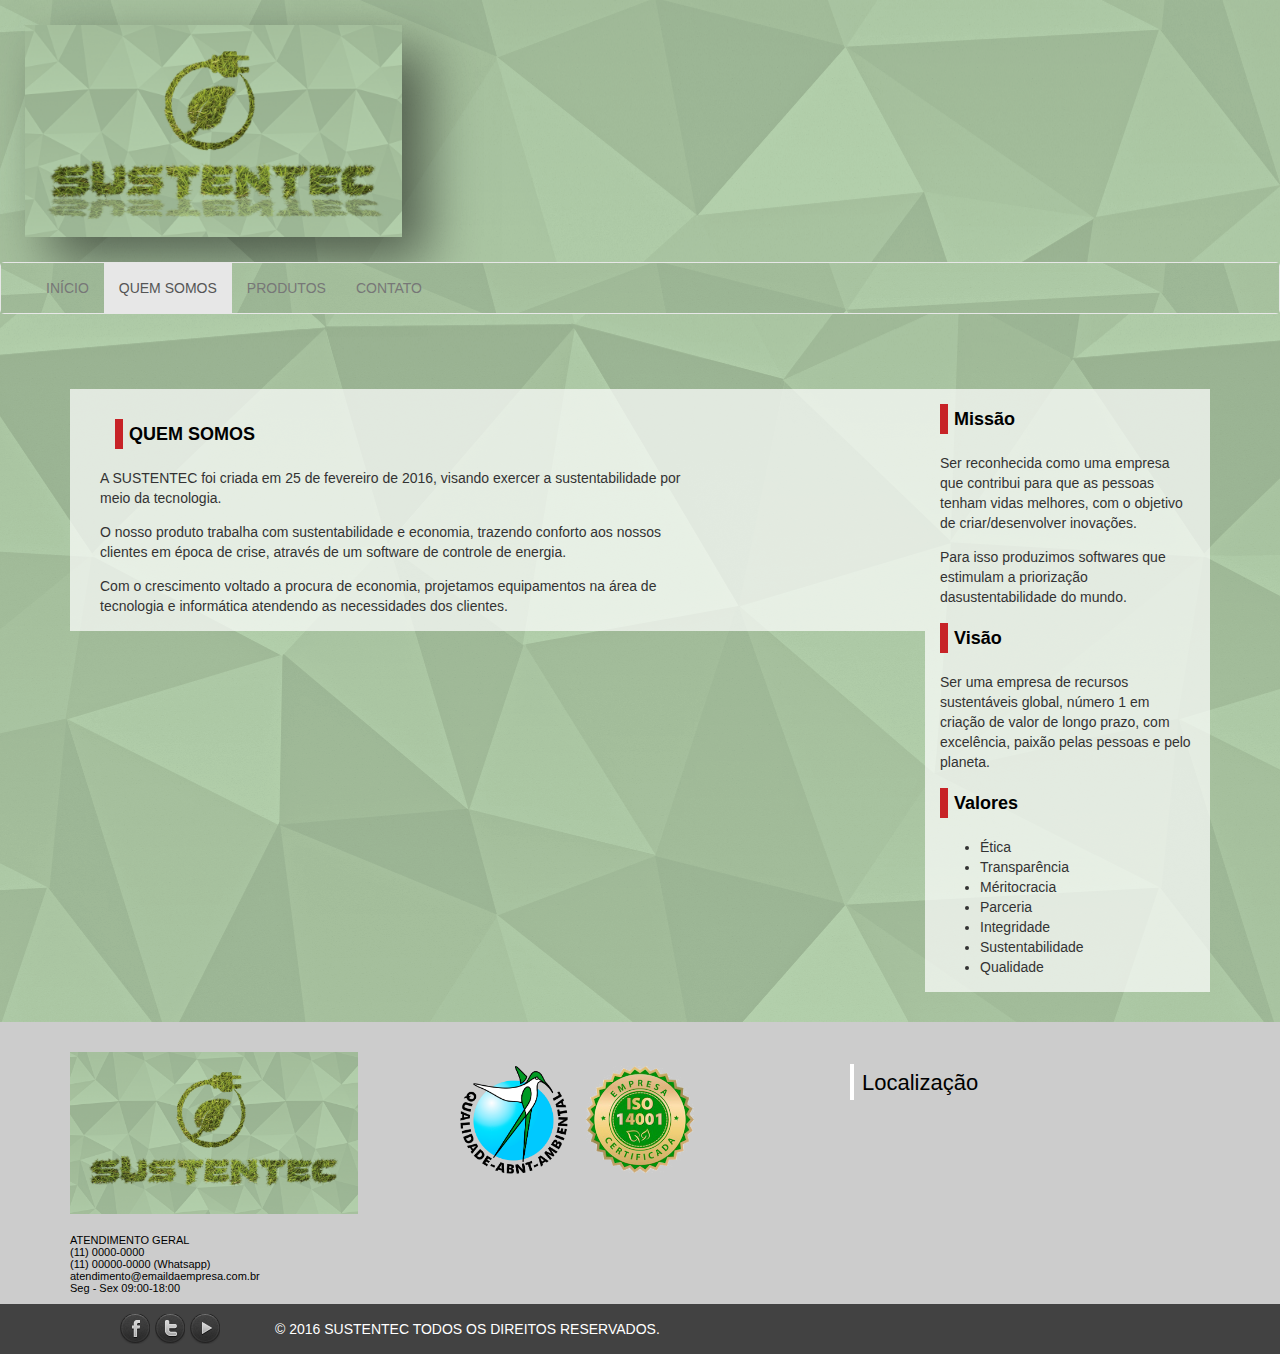
==== commit eab50644: "Revisão do código de todas as páginas e finalizado o projeto" ====
--- a/about.html
+++ b/about.html
@@ -11,179 +11,164 @@
         <link rel="stylesheet" href="css/style.css">
         <link rel="stylesheet" href="css/responsive.css">
         <link rel="stylesheet" href="css/sprites.css">
-        <script src="scripts/script.js"></script>
     </head>
-<body>
-    <header class="container-fluid">
-          <div class="logo">
-          <!--<div class="content">-->
-           <div class="logo-container"> 
+    <body>
+        <header class="container-fluid">
+            <div class="logo">
+                <!--<div class="content">-->
+                <div class="logo-container"> 
                     <div class="logo-container__logo">
                         <img src="images/Logo-sombra-1920x1080p.png" class="img-responsive box-shadow" alt="Logotipo" />
                     </div>
                 </div>
-                </div>
-                <!--</div>-->
-                <!--<div class="container"> -->
+            </div>
+            <!--</div>-->
+            <!--<div class="container"> -->
             <div class="content">                
                 <div class="menu-container">
                     <nav class="navbar navbar-default">
-                      <div class="container-fluid">
-                        <!-- Brand and toggle get grouped for better mobile display -->
-                        <div class="navbar-header">
-                          <button type="button" class="navbar-toggle collapsed" data-toggle="collapse" data-target="#bs-example-navbar-collapse-1" aria-expanded="false">
-                            <span class="sr-only">Toggle navigation</span>
-                            <span class="icon-bar"></span>
-                            <span class="icon-bar"></span>
-                            <span class="icon-bar"></span>
-                          </button>                          
-                        </div>
-
-                        <!-- Collect the nav links, forms, and other content for toggling -->
-                        <div class="collapse navbar-collapse" id="bs-example-navbar-collapse-1">
-                          <ul class="nav navbar-nav">
-                            <li><a href="index.html">INÍCIO</a></li>
-                            <li class="active"><a href="about.html">QUEM SOMOS <span class="sr-only">(current)</span></a></li>
-                            <li><a href="services.html">PRODUTOS</a></li>
-                            <li><a href="contato.html">CONTATO</a></li>
-                            </ul>
-                          
-                        </div><!-- /.navbar-collapse -->
-                      </div><!-- /.container-fluid -->
+                        <div class="container-fluid">
+                            <!-- Brand and toggle get grouped for better mobile display -->
+                            <div class="navbar-header">
+                                <button type="button" class="navbar-toggle collapsed" data-toggle="collapse" data-target="#bs-example-navbar-collapse-1" aria-expanded="false">
+                                    <span class="sr-only">Toggle navigation</span>
+                                    <span class="icon-bar"></span>
+                                    <span class="icon-bar"></span>
+                                    <span class="icon-bar"></span>
+                                </button>                          
+                            </div>
+                            <!-- Collect the nav links, forms, and other content for toggling -->
+                            <div class="collapse navbar-collapse" id="bs-example-navbar-collapse-1">
+                                <ul class="nav navbar-nav">
+                                    <li><a href="index.html">INÍCIO</a></li>
+                                    <li class="active"><a href="about.html">QUEM SOMOS <span class="sr-only">(current)</span></a></li>
+                                    <li><a href="services.html">PRODUTOS</a></li>
+                                    <li><a href="contato.html">CONTATO</a></li>
+                                </ul>
+                            </div><!-- /.navbar-collapse -->
+                        </div><!-- /.container-fluid -->
                     </nav>
                 </div>
-                </div>
-
+            </div>
             </div>
         </div> <!-- / div container-fluid -->
-        </header>
-
- 
-    <section class="container" id="blog">
-	    <div class="teste">
-			<div id="posts">
-				<div class="posts__item clearfix">
-					<!--<img src="images/bg-post.png" class="img-responsive" alt="Título da postagem" title="Título da postagem">-->
-					<h2 class="heading">
-				        <span></span>
-				        QUEM SOMOS
-        			</h2>
-					<p>
-						A SUSTENTEC foi criada em 25 de fevereiro de 2016, visando exercer a sustentabilidade por meio da tecnologia.
-                    </p>
-                    <p>
-                        O nosso produto trabalha com sustentabilidade e economia, trazendo conforto aos  nossos  clientes  em  época  de  crise,  através de  um  software  de  controle  de energia.
-                    </p>
-                    <p>
-                        Com o crescimento voltado a procura de economia, projetamos equipamentos na área de tecnologia e informática atendendo as necessidades dos clientes.
-                    </p>
-				</div>
-			</div>
-		</div>
-		<aside id="sidebar">
-				<div class="widget">
-					<h3 class="widget__title">
-						<span></span> Missão
-					</h3>
-					<div class="widget__body">
-						<p>
-						    Ser reconhecida como uma empresa que contribui para que as pessoas tenham vidas melhores, com o objetivo de criar/desenvolver inovações.
-						</p>
-						<p>
-						    Para    isso    produzimos    softwares    que    estimulam    a    priorização  dasustentabilidade do mundo.
-						</p>
-					</div>
-				</div>
-				<div class="widget">
-					<h3 class="widget__title">
-						<span></span> Visão
-					</h3>
-					<div class="widget__body">
-						<p>
-						    Ser uma empresa de recursos sustentáveis global, número 1 em criação de valor de longo prazo, com excelência, paixão pelas pessoas e pelo planeta.
-						</p>
-					</div>
-				</div>
-				<div class="widget">
-					<h3 class="widget__title">
-						<span></span> Valores
-					</h3>
-					<div class="widget__body">
-						<ul>
-                            <li>Ética</li>
-                            <li>Transparência</li>
-                            <li>Méritocracia</li>
-                            <li>Parceria</li>
-                            <li>Integridade</li>
-                            <li>Sustentabilidade</li>
-                            <li>Qualidade</li>
-                        </ul>
-					</div>
-				</div>
-			</aside> <!-- Fim sidebar -->
-	</section>
-   
-    <footer>
-            <div class="container">
-                <div class="content" id="footer-sidebar">
-                    <div class="footer-widget footer-widget--about">
-                        <a href="#" title="">
-                            <img src="images/logo.png" class="img-responsive" alt="" title="">
-                        </a>
-                        <p>
-                            <spam>ATENDIMENTO GERAL</spam> 
-                            <br>(11) 0000-0000 
-                            <br>(11) 00000-0000 (Whatsapp) 
-                            <br>atendimento@emaildaempresa.com.br 
-                            <br>Seg - Sex 09:00-18:00
-                        </p>
-                    </div>
-                    <div class="footer-widget">
-                        <h4 class="widget__title">
-                            <span></span> Fotos
-                        </h4>
-                        <ul class="clearfix" id="fotos">
-                            <li> <a href="#" title="Fotos do rodapé"> <img src="images/card01.jpg" class="img-responsive" alt="Fotos do rodapé"></a> </li>
-                            <li> <a href="#" title="Fotos do rodapé"> <img src="images/card01.jpg" class="img-responsive" alt="Fotos do rodapé"></a> </li>
-                            <li> <a href="#" title="Fotos do rodapé"> <img src="images/card01.jpg" class="img-responsive" alt="Fotos do rodapé"></a> </li>
-                            <li> <a href="#" title="Fotos do rodapé"> <img src="images/card01.jpg" class="img-responsive" alt="Fotos do rodapé"></a> </li>
-                            <li> <a href="#" title="Fotos do rodapé"> <img src="images/card01.jpg" class="img-responsive" alt="Fotos do rodapé"></a> </li>
-                            <li> <a href="#" title="Fotos do rodapé"> <img src="images/card01.jpg" class="img-responsive" alt="Fotos do rodapé"></a> </li>
-                        </ul>
-                    </div>
-                    <div class="footer-widget">
-                        <h4 class="widget__title">
-                            <span></span> Localização
-                        </h4>
-                        <iframe src="https://www.google.com/maps/embed?pb=!1m18!1m12!1m3!1d3658.307953558354!2d-46.189562099999975!3d-23.521423799999987!2m3!1f0!2f0!3f0!3m2!1i1024!2i768!4f13.1!3m3!1m2!1s0x94cdd83dfd10bbd9%3A0x7a904a3e6d7b06e9!2sR.+Bar%C3%A3o+de+Jacegua%C3%AD+-+Centro%2C+Mogi+das+Cruzes+-+SP!5e0!3m2!1spt-BR!2sbr!4v1440075997935" width="100%" height="125" frameborder="0" style="border:0" allowfullscreen></iframe><!-- Mapa do Google -->
-                    </div>
+    </header>
+<section class="container" id="blog">
+    <div class="teste">
+        <div id="posts">
+            <div class="posts__item clearfix">
+                <!--<img src="images/bg-post.png" class="img-responsive" alt="Título da postagem" title="Título da postagem">-->
+                <h2 class="heading">
+                    <span></span>
+                    QUEM SOMOS
+                </h2>
+                <p>
+                    A SUSTENTEC foi criada em 25 de fevereiro de 2016, visando exercer a sustentabilidade por meio da tecnologia.
+                </p>
+                <p>
+                    O nosso produto trabalha com sustentabilidade e economia, trazendo conforto aos  nossos  clientes  em  época  de  crise,  através de  um  software  de  controle  de energia.
+                </p>
+                <p>
+                    Com o crescimento voltado a procura de economia, projetamos equipamentos na área de tecnologia e informática atendendo as necessidades dos clientes.
+                </p>
+            </div>
+        </div>
+    </div>
+    <aside id="sidebar">
+        <div class="widget">
+            <h3 class="widget__title">
+                <span></span> Missão
+            </h3>
+            <div class="widget__body">
+                <p>
+                    Ser reconhecida como uma empresa que contribui para que as pessoas tenham vidas melhores, com o objetivo de criar/desenvolver inovações.
+                </p>
+                <p>
+                    Para    isso    produzimos    softwares    que    estimulam    a    priorização  dasustentabilidade do mundo.
+                </p>
+            </div>
+        </div>
+        <div class="widget">
+            <h3 class="widget__title">
+                <span></span> Visão
+            </h3>
+            <div class="widget__body">
+                <p>
+                    Ser uma empresa de recursos sustentáveis global, número 1 em criação de valor de longo prazo, com excelência, paixão pelas pessoas e pelo planeta.
+                </p>
+            </div>
+        </div>
+        <div class="widget">
+            <h3 class="widget__title">
+                <span></span> Valores
+            </h3>
+            <div class="widget__body">
+                <ul>
+                    <li>Ética</li>
+                    <li>Transparência</li>
+                    <li>Méritocracia</li>
+                    <li>Parceria</li>
+                    <li>Integridade</li>
+                    <li>Sustentabilidade</li>
+                    <li>Qualidade</li>
+                </ul>
+            </div>
+        </div>
+    </aside> <!-- Fim sidebar -->
+</section>
+<footer>
+    <div class="container">
+        <div class="content" id="footer-sidebar">
+            <div class="footer-widget footer-widget--about">
+                <a href="#" title="">
+                    <img src="images/Logo-960x540p.png" class="img-responsive" alt="" title="">
+                </a>
+                <p>
+                    <spam>ATENDIMENTO GERAL</spam> 
+                    <br>(11) 0000-0000 
+                    <br>(11) 00000-0000 (Whatsapp) 
+                    <br>atendimento@emaildaempresa.com.br 
+                    <br>Seg - Sex 09:00-18:00
+                </p>
+            </div>
+            <div class="footer-widget">
+                <ul class="clearfix" id="fotos">
+                    <li> <a href="#" title="Fotos do rodapé"> <img src="images/RotuloambientalColorido.png" class="img-responsive" alt="Qualidade ABNT Ambiental"></a> </li>
+                    <li> <a href="#" title="Fotos do rodapé"> <img src="images/selo-iso-14001.png" class="img-responsive" alt="Selo ISO 14.001"></a> </li>
+                </ul>
+            </div>
+            <div class="footer-widget">
+                <h4 class="widget__title">
+                    <span></span> Localização
+                </h4>
+                <iframe src="https://www.google.com/maps/embed?pb=!1m18!1m12!1m3!1d58624.6701342393!2d-46.77225331999878!3d-23.3142391102464!2m3!1f0!2f0!3f0!3m2!1i1024!2i768!4f13.1!3m3!1m2!1s0x94cee6a7cb6f61eb%3A0xa321d69e795bf8a6!2sFranco+da+Rocha%2C+State+of+S%C3%A3o+Paulo!5e0!3m2!1sen!2sbr!4v1480217497030" width="100%" height="125" frameborder="0" style="border:0" allowfullscreen></iframe><!-- Mapa do Google -->
+            </div>
+        </div>
+    </div>
+    <div id="redes-sociais">
+        <div class="container">
+            <div class="content">
+                <div id="redes-sociais__container">
+                    <ul id="redes-sociais__icons">
+                        <li>
+                            <a href="#" class="icon sprite_redes_sociais icon--facebook" title=""></a>
+                        </li>
+                        <li>
+                            <a href="#" class="icon sprite_redes_sociais icon--twitter" title=""></a>
+                        </li>
+                        <li>
+                            <a href="#" class="icon sprite_redes_sociais icon--youtube" title=""></a>
+                        </li>
+                        <li><span class="copyright">&copy; 2016 SUSTENTEC TODOS OS DIREITOS RESERVADOS.</span></li>
+                    </ul>
                 </div>
             </div>
-            <div id="redes-sociais">
-                <div class="container">
-                    <div class="content">
-                        <div id="redes-sociais__container">
-                            <ul id="redes-sociais__icons">
-                                <li>
-                                    <a href="#" class="icon sprite_redes_sociais icon--facebook" title=""></a>
-                                </li>
-                                <li>
-                                    <a href="#" class="icon sprite_redes_sociais icon--twitter" title=""></a>
-                                </li>
-                                <li>
-                                    <a href="#" class="icon sprite_redes_sociais icon--youtube" title=""></a>
-                                </li>
-                                <li><span class="copyright">&copy; 2016 SUSTENTEC TODOS OS DIREITOS RESERVADOS.</span></li>
-                            </ul>
-                        </div>
-                    </div>
-                </div>
-            </div>
-        </footer>
-        
-        <script src="js/vendors/jquery/jquery.min.js"></script>
-	    <script src="js/vendors/bootstrap/bootstrap.min.js"></script>
-	    <script src="js/vendors/owl-carousel/owl.carousel.min.js"></script>
-	    <script src="js/main.js"></script>
-    </body>
+        </div>
+    </div>
+</footer>
+<script src="js/vendors/jquery/jquery.min.js"></script>
+<script src="js/vendors/bootstrap/bootstrap.min.js"></script>
+<script src="js/vendors/owl-carousel/owl.carousel.min.js"></script>
+<script src="js/main.js"></script>
+</body>
 </html>--- a/css/style.css
+++ b/css/style.css
@@ -1,2 +1,2 @@
-a{outline:none}a img{border:none}a.saiba-mais{margin-bottom:15px;background:#8BC34A;color:#fff;font:bold 13px "Roboto",sans-serif;padding:10px;text-align:center;display:block;width:auto;float:right;margin-right:15px;border:2px solid #4CAF50;transition:all 0.2s linear}a.saiba-mais:hover{background:#33691E;color:#76FF03;text-decoration:none;transition:all 0.2s linear}.content{margin-left:-15px;margin-right:-15px}.content:before,.content:after{content:" ";display:table}.content:after{clear:both}.navegacao-fixa{position:fixed;top:0;z-index:999;background:rgba(202,48,52,0.8) !important}.navegacao-fixa .navbar{background:transparent !important}.container-fluid{background-image:url(../images/background-1920x1080p.png);background-repeat:repeat}.container .heading,.container .widget>.widget__title{margin:0 0 30px;font:bold 18px "Roboto",sans-serif;color:#000;position:relative;line-height:30px;text-indent:14px}.container .heading>span,.container .widget>.widget__title>span{display:inline-block;width:8px;height:30px;background:#C72327;position:absolute;top:0;left:15px}.container .heading{position:relative;min-height:1px;padding-left:15px;padding-right:15px}@media (min-width: 992px){.container .heading{float:left;width:100%}}.container .widget>.widget__title>span{left:0}section{padding-bottom:30px}section div>article{background:rgba(255,255,255,0.7);padding:5px 25px 55px}body{background-image:url(../images/background-1920x1080p.png);background-repeat:repeat}body>header{padding:25px 0;background:#4CAF50}body>header>.logo{margin-left:-15px;margin-right:-15px}body>header>.logo:before,body>header>.logo:after{content:" ";display:table}body>header>.logo:after{clear:both}body>header>.logo>.logo-container{position:relative;float:left;width:100%;min-height:1px;padding-left:15px;padding-right:15px;position:relative;min-height:1px;padding-left:15px;padding-right:15px;position:relative;min-height:1px;padding-left:15px;padding-right:15px;padding:0px 25px 25px}@media (min-width: 768px){body>header>.logo>.logo-container{float:left;width:33.33333%}}@media (min-width: 992px){body>header>.logo>.logo-container{float:left;width:33.33333%}}body>header>.logo>.logo-container>.logo-container__logo{display:block}body>header>.logo>.logo-container>.logo-container__logo>.box-shadow{position:relative;box-shadow:25px 25px 50px rgba(0,0,0,0.5)}body>header>.menu-container{position:relative;min-height:1px;padding-left:15px;padding-right:15px}@media (min-width: 992px){body>header>.menu-container{float:left;width:58.33333%}}@media (min-width: 992px){body>header>.menu-container{margin-left:41.66667%}}body>header>.menu-container .navbar{border-radius:6px;box-shadow:none;border:none;background:#558b2f}body>header>.menu-container .navbar .navbar-toggle{border-color:#76ff03;background:#33691e}body>header>.menu-container .navbar .navbar-toggle:hover{background:#33691e;border-color:#33691e}body>header>.menu-container .navbar .navbar-toggle:hover .icon-bar{background:#76ff03}body>header>.menu-container .navbar .navbar-toggle:focus{background:#33691e;border-color:#33691e}body>header>.menu-container .navbar .navbar-toggle:focus .icon-bar{background:#76ff03}body>header>.menu-container .navbar .navbar-toggle>.icon-bar{background:#fff}body>header>.menu-container .navbar .navbar-collapse{border:none}body>header>.menu-container .navbar .navbar-collapse>ul.navbar-nav>li{padding-left:5px;padding-right:5px}body>header>.menu-container .navbar .navbar-collapse>ul.navbar-nav>li.active>a{background:#33691e;color:#fff;font:bold 17px "Roboto",sans-serif}body>header>.menu-container .navbar .navbar-collapse>ul.navbar-nav>li.active>a:hover{color:#76ff03}body>header>.menu-container .navbar .navbar-collapse>ul.navbar-nav>li a{color:#fff}body>header>.menu-container .navbar .navbar-collapse>ul.navbar-nav>li a:hover{color:#76ff03;background:#33691e}#slider{margin-bottom:30px}#slider .item img{display:block;width:100%;height:auto}#produtos>#produtos__itens>.produtos__item{position:relative;float:left;width:100%;min-height:1px;padding-left:15px;padding-right:15px;position:relative;min-height:1px;padding-left:15px;padding-right:15px;position:relative;min-height:1px;padding-left:15px;padding-right:15px;background-color:#C72327;background-clip:content-box;margin-bottom:30px}@media (min-width: 768px){#produtos>#produtos__itens>.produtos__item{float:left;width:50%}}@media (min-width: 992px){#produtos>#produtos__itens>.produtos__item{float:left;width:25%}}#produtos>#produtos__itens>.produtos__item>img{box-shadow:0px 18px 18px rgba(0,0,0,0.2)}#produtos>#produtos__itens>.produtos__item>h2{font:bold 20px "Roboto",sans-serif;text-align:center;margin:20px 0 10px;padding:0;color:#fff}#produtos>#produtos__itens>.produtos__item>p{margin:0 0 10px;text-align:center;color:#ddd;font:300 13px "Roboto",sans-serif}#produtos>#produtos__itens>.produtos__item>a.read-more{margin-bottom:15px;background:#fff;color:#C72327;font:bold 13px "Roboto",sans-serif;padding:5px 0;text-align:center;display:block;width:78px;float:right;margin-right:15px;border:2px solid #fff;transition:all 0.2s linear}#produtos>#produtos__itens>.produtos__item>a.read-more:hover{background:#C72327;color:#fff;text-decoration:none;transition:all 0.2s linear}#blog{margin-top:30px}#blog>h2.heading{position:relative;min-height:1px;padding-left:15px;padding-right:15px}@media (min-width: 992px){#blog>h2.heading{float:left;width:75%}}#blog>.teste{position:relative;min-height:1px;padding-left:15px;padding-right:15px;background:rgba(255,255,255,0.7)}@media (min-width: 992px){#blog>.teste{float:left;width:75%}}#blog #posts{position:relative;float:left;width:100%;min-height:1px;padding-left:15px;padding-right:15px;position:relative;min-height:1px;padding-left:15px;padding-right:15px;position:relative;min-height:1px;padding-left:15px;padding-right:15px;background:rgba(255,255,255,0.7)}@media (min-width: 768px){#blog #posts{float:left;width:75%}}@media (min-width: 992px){#blog #posts{float:left;width:75%}}#blog #posts>.post__item{margin-bottom:30px}#blog #posts>.post__item>h2{font:300 26px "Roboto",sans-serif;color:#CC1F22;margin:15px 0 5px}#blog #posts>.post__item>p{font:300 16px "Roboto",sans-serif;color:#000;line-height:1.5;margin-bottom:15px}#blog #posts>.post__item>a.read-more{display:block;float:right;width:140px;padding:10px 0;background-color:#CD1F23;text-align:center;font:300 14px "Roboto",sans-serif;color:#fff}#blog aside{position:relative;float:left;width:100%;min-height:1px;padding-left:15px;padding-right:15px;position:relative;min-height:1px;padding-left:15px;padding-right:15px;position:relative;min-height:1px;padding-left:15px;padding-right:15px;float:right;display:block;margin:0 0 30px;padding-top:15px;background:rgba(255,255,255,0.7)}@media (min-width: 768px){#blog aside{float:left;width:25%}}@media (min-width: 992px){#blog aside{float:left;width:25%}}#blog aside>#sidebar>.widget>h3.widget__title{font-size:16px;text-indent:9px;margin-bottom:13px}#blog aside>#sidebar>.widget>h3.widget__title>span{width:4px}#blog aside>#sidebar>.widget>.widget__body{width:100%;min-height:220px;background-color:#636363;margin-bottom:30px}body>footer{background:#ccc;padding:30px 0 0}body>footer>.container{padding-bottom:10px}body>footer #footer-sidebar>.footer-widget{position:relative;float:left;width:100%;min-height:1px;padding-left:15px;padding-right:15px;position:relative;min-height:1px;padding-left:15px;padding-right:15px;position:relative;min-height:1px;padding-left:15px;padding-right:15px}@media (min-width: 768px){body>footer #footer-sidebar>.footer-widget{float:left;width:33.33333%}}@media (min-width: 992px){body>footer #footer-sidebar>.footer-widget{float:left;width:33.33333%}}body>footer #footer-sidebar>.footer-widget>h4.widget__title{position:relative;margin:12px 0;height:36px;font:22px "Roboto",sans-serif;color:#000;text-indent:12px;padding-top:6px}body>footer #footer-sidebar>.footer-widget>h4.widget__title>span{display:block;position:absolute;top:0;left:0;width:4px;height:36px;background:#FFF}body>footer #footer-sidebar>.footer-widget p{color:#000;font:11px "Roboto",sans-serif}body>footer #footer-sidebar>.footer-widget>ul#fotos{list-style:none;padding:0}body>footer #footer-sidebar>.footer-widget>ul#fotos>li{float:left;display:inline;width:30%;margin:0 5% 5% 0}body>footer #footer-sidebar>.footer-widget>ul#fotos>li:nth-child(3n){margin-right:0}body>footer #footer-sidebar>.footer-widget.footer-widget--about a{display:block;width:80%}body>footer #footer-sidebar>.footer-widget.footer-widget--about p{width:75%;margin:20px 0 0}body>footer>#redes-sociais{background:#424242}body>footer>#redes-sociais #redes-sociais__container{position:relative;min-height:1px;padding-left:15px;padding-right:15px}@media (min-width: 992px){body>footer>#redes-sociais #redes-sociais__container{float:left;width:100%}}body>footer>#redes-sociais #redes-sociais__container>ul#redes-sociais__icons{float:left;margin:10px}body>footer>#redes-sociais #redes-sociais__container>ul#redes-sociais__icons>li{display:inline;float:left;margin-right:5px}body>footer>#redes-sociais #redes-sociais__container>ul#redes-sociais__icons>li>a.icon{display:block}body>footer>#redes-sociais #redes-sociais__container>ul#redes-sociais__icons>li>a.icon,body>footer>#redes-sociais #redes-sociais__container>ul#redes-sociais__icons>li>a.icon:hover{transition:all 0.2s linear}body>footer>#redes-sociais #redes-sociais__container>ul#redes-sociais__icons>:last-child{margin-right:0}@media screen and (max-width: 768px){body>header>.content>.logo-container>.logo-container__logo{margin-left:15%;margin-right:15%;width:70%}body>footer #footer-sidebar>.footer-widget.footer-widget--about a,body>footer #footer-sidebar>.footer-widget.footer-widget--about p{text-align:center}body>footer #footer-sidebar>.footer-widget.footer-widget--about a{margin-left:20%}body>footer #footer-sidebar>.footer-widget.footer-widget--about a>img{margin:0 auto}body>footer #footer-sidebar>.footer-widget.footer-widget--about p{width:100%}}@media screen and (min-width: 500px) and (max-width: 768px){body>footer #footer-sidebar>.footer-widget.footer-widget--about a{width:40%;margin-left:30%}body>footer #footer-sidebar>.footer-widget.footer-widget--about a>img{margin:0 auto}}@media screen and (min-width: 300px) and (max-width: 499px){body>footer #footer-sidebar>.footer-widget.footer-widget--about a{width:50%;margin-left:30%}body>footer #footer-sidebar>.footer-widget.footer-widget--about a>img{margin:0 auto}}body>section>article{background:rgba(255,255,255,0.7)}body>section>article>h3{font:400 24px '$font_main2'}body>section>article>h4{font:300 20px '$font_main2';color:#666}body>section>article>p{font:300 16px '$font_main';text-indent:15px}
+a{outline:none}a img{border:none}a.saiba-mais{margin-bottom:15px;background:#8BC34A;color:#fff;font:bold 13px "Roboto",sans-serif;padding:10px;text-align:center;display:block;width:auto;float:right;margin-right:15px;border:2px solid #4CAF50;transition:all 0.2s linear}a.saiba-mais:hover{background:#33691E;color:#76FF03;text-decoration:none;transition:all 0.2s linear}.content{margin-left:-15px;margin-right:-15px}.content:before,.content:after{content:" ";display:table}.content:after{clear:both}.navegacao-fixa{position:fixed;top:0;z-index:999;background:rgba(202,48,52,0.8) !important}.navegacao-fixa .navbar{background:transparent !important}.container-fluid{background-image:url(../images/background-1920x1080p.png);background-repeat:repeat}.container .heading,.container .widget>.widget__title{margin:15px 0 20px;font:bold 18px "Roboto",sans-serif;color:#000;position:relative;line-height:30px;text-indent:14px}.container .heading>span,.container .widget>.widget__title>span{display:inline-block;width:8px;height:30px;background:#C72327;position:absolute;top:0;left:15px}.container .heading{position:relative;min-height:1px;padding-left:15px;padding-right:15px}@media (min-width: 992px){.container .heading{float:left;width:100%}}.container .widget>.widget__title>span{left:0}section{padding-bottom:30px}section div>article{background:rgba(255,255,255,0.7);padding:5px 25px 55px}body{background-image:url(../images/background-1920x1080p.png);background-repeat:repeat}body>header{padding:25px 0;background:#4CAF50}body>header>.logo{margin-left:-15px;margin-right:-15px}body>header>.logo:before,body>header>.logo:after{content:" ";display:table}body>header>.logo:after{clear:both}body>header>.logo>.logo-container{position:relative;float:left;width:100%;min-height:1px;padding-left:15px;padding-right:15px;position:relative;min-height:1px;padding-left:15px;padding-right:15px;position:relative;min-height:1px;padding-left:15px;padding-right:15px;padding:0px 25px 25px}@media (min-width: 768px){body>header>.logo>.logo-container{float:left;width:33.33333%}}@media (min-width: 992px){body>header>.logo>.logo-container{float:left;width:33.33333%}}body>header>.logo>.logo-container>.logo-container__logo{display:block}body>header>.logo>.logo-container>.logo-container__logo>.box-shadow{position:relative;box-shadow:25px 25px 50px rgba(0,0,0,0.5)}body>header>.menu-container{position:relative;min-height:1px;padding-left:15px;padding-right:15px}@media (min-width: 992px){body>header>.menu-container{float:left;width:58.33333%}}@media (min-width: 992px){body>header>.menu-container{margin-left:41.66667%}}body>header>.menu-container .navbar{border-radius:6px;box-shadow:none;border:none;background:#558b2f}body>header>.menu-container .navbar .navbar-toggle{border-color:#76ff03;background:#33691e}body>header>.menu-container .navbar .navbar-toggle:hover{background:#33691e;border-color:#33691e}body>header>.menu-container .navbar .navbar-toggle:hover .icon-bar{background:#76ff03}body>header>.menu-container .navbar .navbar-toggle:focus{background:#33691e;border-color:#33691e}body>header>.menu-container .navbar .navbar-toggle:focus .icon-bar{background:#76ff03}body>header>.menu-container .navbar .navbar-toggle>.icon-bar{background:#fff}body>header>.menu-container .navbar .navbar-collapse{border:none}body>header>.menu-container .navbar .navbar-collapse>ul.navbar-nav>li{padding-left:5px;padding-right:5px}body>header>.menu-container .navbar .navbar-collapse>ul.navbar-nav>li.active>a{background:#33691e;color:#fff;font:bold 17px "Roboto",sans-serif}body>header>.menu-container .navbar .navbar-collapse>ul.navbar-nav>li.active>a:hover{color:#76ff03}body>header>.menu-container .navbar .navbar-collapse>ul.navbar-nav>li a{color:#fff}body>header>.menu-container .navbar .navbar-collapse>ul.navbar-nav>li a:hover{color:#76ff03;background:#33691e}#slider{margin-bottom:30px}#slider .item img{display:block;width:100%;height:auto}#produtos>#produtos__itens>.produtos__item{position:relative;float:left;width:100%;min-height:1px;padding-left:15px;padding-right:15px;position:relative;min-height:1px;padding-left:15px;padding-right:15px;position:relative;min-height:1px;padding-left:15px;padding-right:15px;background-color:#C72327;background-clip:content-box;margin-bottom:30px}@media (min-width: 768px){#produtos>#produtos__itens>.produtos__item{float:left;width:50%}}@media (min-width: 992px){#produtos>#produtos__itens>.produtos__item{float:left;width:25%}}#produtos>#produtos__itens>.produtos__item>img{box-shadow:0px 18px 18px rgba(0,0,0,0.2)}#produtos>#produtos__itens>.produtos__item>h2{font:bold 20px "Roboto",sans-serif;text-align:center;margin:20px 0 10px;padding:0;color:#fff}#produtos>#produtos__itens>.produtos__item>p{margin:0 0 10px;text-align:center;color:#ddd;font:300 13px "Roboto",sans-serif}#produtos>#produtos__itens>.produtos__item>a.read-more{margin-bottom:15px;background:#fff;color:#C72327;font:bold 13px "Roboto",sans-serif;padding:5px 0;text-align:center;display:block;width:78px;float:right;margin-right:15px;border:2px solid #fff;transition:all 0.2s linear}#produtos>#produtos__itens>.produtos__item>a.read-more:hover{background:#C72327;color:#fff;text-decoration:none;transition:all 0.2s linear}#blog{margin-top:30px}#blog>h2.heading{position:relative;min-height:1px;padding-left:15px;padding-right:15px}@media (min-width: 992px){#blog>h2.heading{float:left;width:75%}}#blog>.teste{position:relative;min-height:1px;padding-left:15px;padding-right:15px;background:rgba(255,255,255,0.7);padding-top:15px}@media (min-width: 992px){#blog>.teste{float:left;width:75%}}#blog #posts{position:relative;float:left;width:100%;min-height:1px;padding-left:15px;padding-right:15px;position:relative;min-height:1px;padding-left:15px;padding-right:15px;position:relative;min-height:1px;padding-left:15px;padding-right:15px}@media (min-width: 768px){#blog #posts{float:left;width:75%}}@media (min-width: 992px){#blog #posts{float:left;width:75%}}#blog #posts>.post__item{margin-bottom:15px}#blog #posts>.post__item>h2{font:300 26px "Roboto",sans-serif;color:#CC1F22;margin:15px 0 5px}#blog #posts>.post__item>p{font:300 16px "Roboto",sans-serif;color:#000;line-height:1.5;margin-bottom:15px}#blog #posts>.post__item>a.read-more{display:block;float:right;width:140px;padding:10px 0;background-color:#CD1F23;text-align:center;font:300 14px "Roboto",sans-serif;color:#fff}#blog aside{position:relative;float:left;width:100%;min-height:1px;padding-left:15px;padding-right:15px;position:relative;min-height:1px;padding-left:15px;padding-right:15px;position:relative;min-height:1px;padding-left:15px;padding-right:15px;background:rgba(255,255,255,0.7)}@media (min-width: 768px){#blog aside{float:left;width:25%}}@media (min-width: 992px){#blog aside{float:left;width:25%}}body>footer{background:#ccc;padding:30px 0 0}body>footer>.container{padding-bottom:10px}body>footer #footer-sidebar>.footer-widget{position:relative;float:left;width:100%;min-height:1px;padding-left:15px;padding-right:15px;position:relative;min-height:1px;padding-left:15px;padding-right:15px;position:relative;min-height:1px;padding-left:15px;padding-right:15px}@media (min-width: 768px){body>footer #footer-sidebar>.footer-widget{float:left;width:33.33333%}}@media (min-width: 992px){body>footer #footer-sidebar>.footer-widget{float:left;width:33.33333%}}body>footer #footer-sidebar>.footer-widget>h4.widget__title{position:relative;margin:12px 0;height:36px;font:22px "Roboto",sans-serif;color:#000;text-indent:12px;padding-top:6px}body>footer #footer-sidebar>.footer-widget>h4.widget__title>span{display:block;position:absolute;top:0;left:0;width:4px;height:36px;background:#FFF}body>footer #footer-sidebar>.footer-widget p{color:#000;font:11px "Roboto",sans-serif}body>footer #footer-sidebar>.footer-widget>ul#fotos{list-style:none;padding:0}body>footer #footer-sidebar>.footer-widget>ul#fotos>li{float:left;display:inline;width:30%;margin:0 5% 5% 0}body>footer #footer-sidebar>.footer-widget>ul#fotos>li:nth-child(3n){margin-right:0}body>footer #footer-sidebar>.footer-widget.footer-widget--about a{display:block;width:80%}body>footer #footer-sidebar>.footer-widget.footer-widget--about p{width:75%;margin:20px 0 0}body>footer>#redes-sociais{background:#424242}body>footer>#redes-sociais #redes-sociais__container{position:relative;min-height:1px;padding-left:15px;padding-right:15px}@media (min-width: 992px){body>footer>#redes-sociais #redes-sociais__container{float:left;width:100%}}body>footer>#redes-sociais #redes-sociais__container>ul#redes-sociais__icons{float:left;margin:10px}body>footer>#redes-sociais #redes-sociais__container>ul#redes-sociais__icons>li{display:inline;float:left;margin-right:5px}body>footer>#redes-sociais #redes-sociais__container>ul#redes-sociais__icons>li>a.icon{display:block}body>footer>#redes-sociais #redes-sociais__container>ul#redes-sociais__icons>li>a.icon,body>footer>#redes-sociais #redes-sociais__container>ul#redes-sociais__icons>li>a.icon:hover{transition:all 0.2s linear}body>footer>#redes-sociais #redes-sociais__container>ul#redes-sociais__icons>:last-child{margin-right:0}@media screen and (max-width: 768px){body>header>.content>.logo-container>.logo-container__logo{margin-left:15%;margin-right:15%;width:70%}body>footer #footer-sidebar>.footer-widget.footer-widget--about a,body>footer #footer-sidebar>.footer-widget.footer-widget--about p{text-align:center}body>footer #footer-sidebar>.footer-widget.footer-widget--about a{margin-left:20%}body>footer #footer-sidebar>.footer-widget.footer-widget--about a>img{margin:0 auto}body>footer #footer-sidebar>.footer-widget.footer-widget--about p{width:100%}}@media screen and (min-width: 500px) and (max-width: 768px){body>footer #footer-sidebar>.footer-widget.footer-widget--about a{width:40%;margin-left:30%}body>footer #footer-sidebar>.footer-widget.footer-widget--about a>img{margin:0 auto}}@media screen and (min-width: 300px) and (max-width: 499px){body>footer #footer-sidebar>.footer-widget.footer-widget--about a{width:50%;margin-left:30%}body>footer #footer-sidebar>.footer-widget.footer-widget--about a>img{margin:0 auto}}body>section>article{background:rgba(255,255,255,0.7)}body>section>article>h3{font:400 24px '$font_main2'}body>section>article>h4{font:300 20px '$font_main2';color:#666}body>section>article>p{font:300 16px '$font_main';text-indent:15px}
 /*# sourceMappingURL=style.css.map */
--- a/css/responsive.css
+++ b/css/responsive.css
@@ -1,28 +1,2 @@
-@media screen and (max-width: 768px) {
-  body > header > .content > .logo-container > .logo-container__logo {
-    margin-left: 15%;
-    margin-right: 15%;
-    width: 70%; }
-  body > footer #footer-sidebar > .footer-widget.footer-widget--about a,
-  body > footer #footer-sidebar > .footer-widget.footer-widget--about p {
-    text-align: center; }
-  body > footer #footer-sidebar > .footer-widget.footer-widget--about a {
-    margin-left: 20%; }
-    body > footer #footer-sidebar > .footer-widget.footer-widget--about a > img {
-      margin: 0 auto; }
-  body > footer #footer-sidebar > .footer-widget.footer-widget--about p {
-    width: 100%; } }
-@media screen and (min-width: 500px) and (max-width: 768px) {
-  body > footer #footer-sidebar > .footer-widget.footer-widget--about a {
-    width: 40%;
-    margin-left: 30%; }
-    body > footer #footer-sidebar > .footer-widget.footer-widget--about a > img {
-      margin: 0 auto; } }
-@media screen and (min-width: 300px) and (max-width: 499px) {
-  body > footer #footer-sidebar > .footer-widget.footer-widget--about a {
-    width: 50%;
-    margin-left: 30%; }
-    body > footer #footer-sidebar > .footer-widget.footer-widget--about a > img {
-      margin: 0 auto; } }
-
+@media screen and (max-width: 768px){body>header>.content>.logo-container>.logo-container__logo{margin-left:15%;margin-right:15%;width:70%}body>footer #footer-sidebar>.footer-widget.footer-widget--about a,body>footer #footer-sidebar>.footer-widget.footer-widget--about p{text-align:center}body>footer #footer-sidebar>.footer-widget.footer-widget--about a{margin-left:20%}body>footer #footer-sidebar>.footer-widget.footer-widget--about a>img{margin:0 auto}body>footer #footer-sidebar>.footer-widget.footer-widget--about p{width:100%}}@media screen and (min-width: 500px) and (max-width: 768px){body>footer #footer-sidebar>.footer-widget.footer-widget--about a{width:40%;margin-left:30%}body>footer #footer-sidebar>.footer-widget.footer-widget--about a>img{margin:0 auto}}@media screen and (min-width: 300px) and (max-width: 499px){body>footer #footer-sidebar>.footer-widget.footer-widget--about a{width:50%;margin-left:30%}body>footer #footer-sidebar>.footer-widget.footer-widget--about a>img{margin:0 auto}}
 /*# sourceMappingURL=responsive.css.map */
